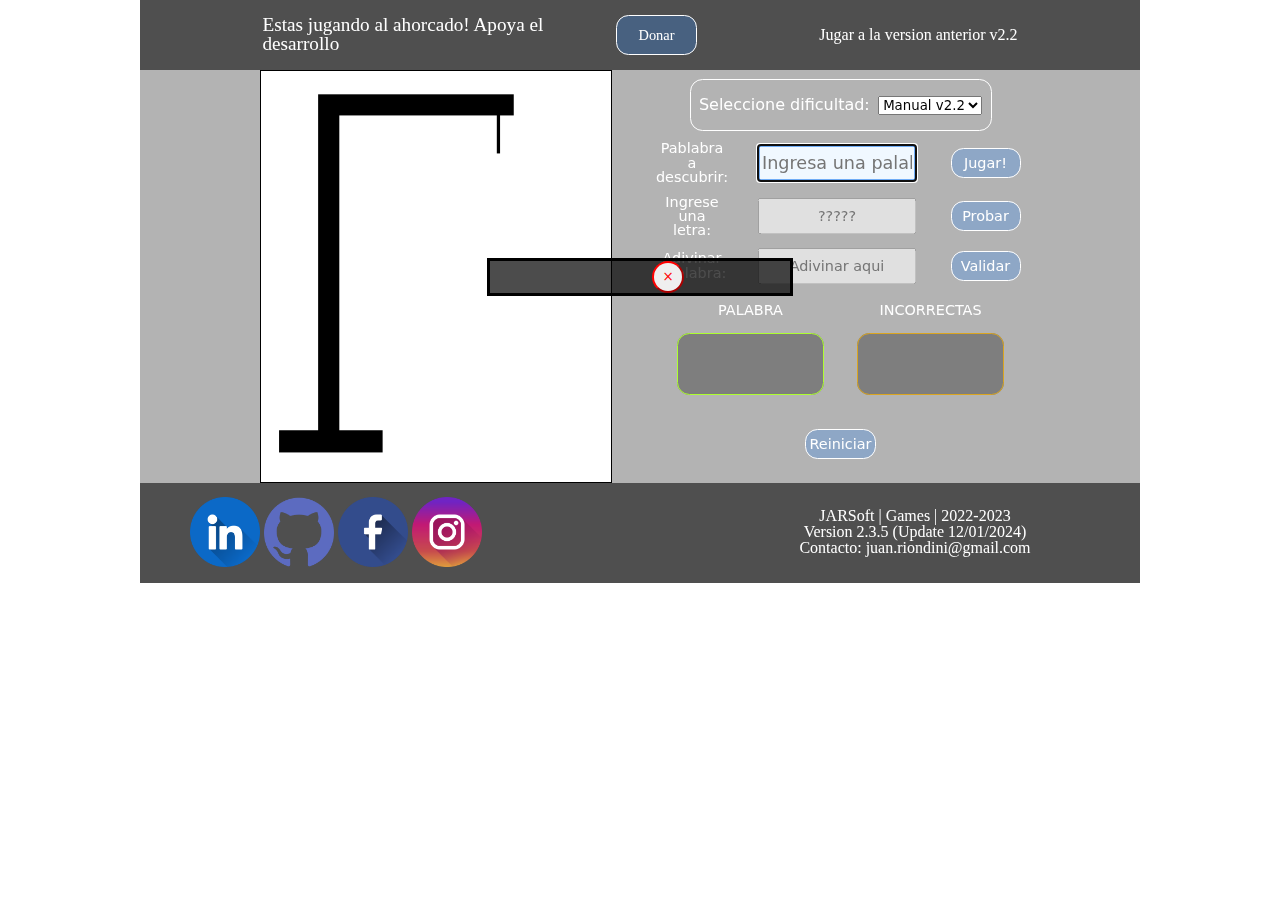
==== index.html @ 1d922b02 "-Ver changelog.txt" ====
<!DOCTYPE html>
<html lang="en">
<head>
    <meta charset="UTF-8">
    <meta http-equiv="X-UA-Compatible" content="IE=7">
    <meta http-equiv="X-UA-Compatible" content="ie=edge">
    <meta name="description" content="El juego del ahorcado. JARSoft v2.3.5">
    <meta name="keywords" content="el ahorcado, juego del ahorcado">
    <meta name="viewport" content="width=device-width, initial-scale=1.0">
    <!--Motor del juego-->
    <script src="https://code.jquery.com/jquery-3.3.1.slim.min.js"></script>
    <script src="https://cdnjs.cloudflare.com/ajax/libs/popper.js/1.14.7/umd/popper.min.js"></script>
    <script src="https://stackpath.bootstrapcdn.com/bootstrap/4.3.1/js/bootstrap.min.js"></script>
    <script src="./docs/scripts/kernel.js"></script>
    <script src="./docs/scripts/selector.js"></script>
    <!--Interfaz-->
    <link rel="stylesheet" href="./docs/styles/reset.css">
    <link rel="stylesheet" href="./docs/styles/UI2023.css">
    <title>JARSoft Games | El ahorcado</title>
</head>
<body class="bud">
    <div class="msg_container">
        <h4 class="msg">Estas jugando al ahorcado! Apoya el desarrollo<a href="https://link.mercadopago.com.ar/jarsoftproject" class="btn_style_a">Donar</a></h4>
        <a href="./index-old.html" class="advertise">Jugar a la version anterior v2.2</a>
    </div>
    <main id="principal">
        <div class="game_container">
            <div class="display_container">
                <img id="imagen_ahorcado" src="img/starter_image.png" class="estilo-imagen" alt="Imagen juego ahorcado">
            </div>
            <div class="pannel_container">
                <div class="selector">
                    <h4 class="selector_subtitle">Seleccione dificultad:</h4>
                    <select name="selector_dificultad" id="selectDificultad" onchange="pruebaPiloto()" required>
                        <option value="oldgame" id="option_infate" selected>Manual v2.2</option>
                        <option value="facil" id="option_facil">Facil</option>
                        <option value="dificil" id="option_dificil">Dificil</option>
                        <option value="unlu" id="option_unlu">UNLU (Beta)</option>
                    </select>
                </div>
                <div class="common_container">
                    <h3 class="subtitle">Pablabra a descubrir:</h3>
                    <input id="hiddenword" type="text" class="inputbox" placeholder="Ingresa una palabra para que el oponente descubra" aria-describedby="label_hiddenword">
                    <button id="boton_iniciar" class="btn_style_a">Jugar!</button>
                </div>

                <div class="common_container">
                    <h3 class="subtitle">Ingrese una letra:</h3>
                    <input id="probar_letra" type="text" class="inputbox" placeholder="?????"
                    aria-describedby="label_probar_letra" maxlength="1" minlength="1" disabled>
                    <button id="boton_probar" class="btn_style_a" disabled>Probar</button>
                </div>
                            
                <div class="common_container">
                    <h3 class="subtitle">Adivinar pablabra:</h3>
                    <input id="adivinar" type="text" class="inputbox" placeholder="Adivinar aqui"
                    aria-describedby="label_adivinar" disabled>
                    <button id="boton_adivinar" class="btn_style_a" disabled>Validar</button>
                </div>

                <div class="alternative_container">
                    <div class="limbo">
                    <h3 class="subtitle">PALABRA</h3>
                        <div id="palabra" class="validword_container">
                        </div>
                    </div>
                    <div class="limbo">
                    <h3 class="subtitle">INCORRECTAS</h3>
                        <div id="fails" class="fails_container">
                        </div>
                    </div>
                </div>
                <div class="reset_container">
                    <button id="boton_finalizar" class="btn_style_a">Reiniciar</button>
                </div>
            </div>
        </div>
        <div class="modal_fade" id="mensaje" tabindex="-1" role="dialog" aria-labelledby="exampleModalLabel"
            aria-hidden="true" hidden>
            <div class="modal-dialog" role="document">
                <div class="modal-content">
                    <div class="modal-header">
                        <h5 class="modal-title" id="etiqueta_mensaje"></h5>
                        <button type="button" class="close" data-dismiss="modal" aria-label="Close">
                            <span aria-hidden="true">&times;</span>
                        </button>
                    </div>
                    <div id="cuerpo_mensaje" class="modal-body">
                    </div>
                </div>
            </div>
        </div>
    </main>
    <footer class="developer">
        <section class="limits_container">
            <div class="developer_container">
                <a href="https://www.linkedin.com/in/juan-agustin-riondini-2226a6195/"><img class="one" src="./docs/images/icons/linkedin.png"></a>
                <a href="https://github.com/agustinriondini"><img  class="one" src="./docs/images/icons/github.png"></a>
                <a href="https://www.facebook.com/agustin.riondini.94/"><img class="one" src="./docs/images/icons/facebook.png"></a>
                <a href="https://www.instagram.com/agustinriondini/"><img  class="one" src="./docs/images/icons/instagram.png"></a>
            </div>
            <div class="developer_rights">
                <p class="dev">JARSoft | Games | 2022-2023</p>
                <p class="dev">Version 2.3.5 (Update 12/01/2024)</p>
                <p class="dev">Contacto: juan.riondini@gmail.com</p>
            </div>
        </section>
    </footer>
</body>
</html>
---- docs/styles/UI2023.css ----
*{
    font-family: system-ui, -apple-system, BlinkMacSystemFont, 'Segoe UI', Roboto, Oxygen, Ubuntu, Cantarell, 'Open Sans', 'Helvetica Neue', sans-serif;
}
html{
    display: flex;
    flex-direction: column;
    justify-content: center;
    align-items: center;
}
.bud{
    background-image: url(../images/mainbg.svg);
    backdrop-filter: blur(7px);
    background-repeat: no-repeat;
    background-size: cover;
    width: 100vw;
    min-width: 300px;
    max-width: 1000px;
    height: auto;
}
/*Centro de notificaciones y mensajes*/
.msg_container{
    width: 100%;
    min-width: 300px;
    max-width: 1000px;
    height: auto;
    min-height: 70px;
    display: flex;
    align-items: center;
    margin: auto;
    justify-content: space-evenly;
    flex-wrap: wrap;
    background-color: rgba(4, 4, 4, 0.700);
}
.msg{
    color: white;
    font-size: 1.2rem;
    display: inline-flex;
    justify-content: space-evenly;
}
.msg>a{
    text-decoration: none;
    display: flex;
    justify-content: center;
    align-items: center;
}
.advertise{
    text-decoration: none;
    color: white;
}
.advertise:hover{
    color: yellowgreen;
    transition:ease-in-out 1s;
}
/*----------------------------------*/
/*Graficos*/

#principal{
    width: 100%;
    min-width: 300px;
    max-width: 1000px;
    height: auto;
    min-height: 300px;
    max-height: 1000px;
    display: flex;
    align-items: center;
    justify-content: center;
    margin: auto;
    background-color: rgba(4, 4, 4, 0.300);
}
.game_container{
    width: 80%;
    min-width: 300px;
    max-width: 800px;
    height: auto;
    min-height: 300px;
    max-height: 800px;
    display: flex;
    align-items: center;
    flex-wrap: wrap;
    justify-content: center;
    margin: auto;
    gap: 10px;
}
.display_container{
    width: 50%;
    min-width: 300px;
    max-width: 350px;
    height: auto;
    min-height: fit-content;
    display: flex;
    justify-content: center;
    align-items: center;
    margin: auto;
    border: solid 0.1rem black;
}
.estilo-imagen{
    width: 100%;
    cursor: progress;
}
/*----------------------------------*/

/*Interfaz de usuario*/
.selector{
    width: 45%;
    min-width: 300px;
    max-width: 400px;
    display: flex;
    align-items: center;
    justify-content: space-evenly;
    margin: auto;
    border: solid 0.1rem white;
    border-radius: 12.5px;
    height: auto;
    min-height: 50px;
}
.selector_subtitle{
    color: white;
}
.pannel_container{
    width: 45%;
    min-width: 300px;
    max-width: 400px;
    height: auto;
    min-height: 300px;
    max-height: 700px;
    display: flex;
    flex-direction: column;
    align-items: center;
    justify-content: space-between;
    margin: auto;
    gap: 10px;
}
.common_container{
    width: 100%;
    min-width: 300px;
    max-width: 400px;
    height: auto;
    min-height: 30px;
    max-height: 100px;
    display: inline-flex;
    align-items: center;
    justify-content: space-between;
}
.subtitle{
    font-size: 0.9rem;
    text-align: center;
    color: white;
    font-weight: lighter;
    max-width: 63px;
    display: flex;
    align-items: center;
    justify-content: center;
}
.inputbox{
    min-width: 150px;
    max-width: 150px;
    height: auto;
    min-height: 30px;
    max-height: 100px;
    font-size: 0.9rem;
    text-align: center;
}
.inputbox:focus{
    border: solid 0.2rem rgba(56, 140, 242, 0.700);
    background-color: aliceblue;
    color: black;
    font-size: 1.1rem;
}
.alternative_container{
    width: 100%;
    min-width: 300px;
    max-width: 500px;
    height: auto;
    min-height: 110px;
    max-height: 220px;
    display: flex;
    justify-content: space-evenly;
}

.limbo{
    width: 45%;
    min-width: 135px;
    max-width: 275px;
    height: 50%;
    min-height: 50px;
    max-height: 110px;
    display: flex;
    flex-direction: column;
    align-items: center;
    margin: auto;
    gap: 15px;
    justify-content: center
}
.validword_container{
    width: 45%;
    min-width: 135px;
    max-width: 275px;
    height: 50%;
    min-height: 50px;
    max-height: 110px;
    text-align: center;
    text-transform: uppercase;
    color: greenyellow;
    font-size: 1.3rem;
    font-weight: bolder;
    border: solid 0.1rem greenyellow;
    border-radius: 12.5px;
    padding: 5px;
    backdrop-filter: blur(5px);
}

.fails_container{
    width: 45%;
    min-width: 135px;
    max-width: 275px;
    height: 50%;
    min-height: 50px;
    max-height: 110px;
    scroll-behavior: smooth;
    text-align: center;
    text-transform: uppercase;
    color:  goldenrod;
    font-size: 1.3rem;
    font-weight: bolder;
    border: solid 0.1rem goldenrod;
    border-radius: 12.5px;
    padding: 5px;
    backdrop-filter: blur(5px);
}
.reset_container{
    width: 100%;
    min-width: 300px;
    max-width: 500px;
    height: auto;
    min-height: 60px;
    max-height: 110px;
    display: flex;
    justify-content: center;
    align-items: center;
}
.btn_style_a{
    width: auto;
    min-width: 70px;
    max-width: 140px;
    height: auto;
    min-height: 30px;
    max-height: 60px;
    cursor: pointer;
    padding: 1%;
    background-color: rgba(56, 140, 242, 0.300);
    color: white;
    font-size: 0.9rem;
    border: solid 0.1rem white;
    border-radius: 12.5px;
    transition: background-color 0.3s ease, box-shadow 0.3s ease;

}
.btn_style_a:hover{
    background-color: rgba(56, 140, 242);
    box-shadow: 0 0 10px rgba(56, 140, 242, 0.8);
}
.modal-alert{
    font-size: 0.9rem;
    color: white;
    font-weight: lighter;
}
.changelog{
    color: white;
    font-weight: bolder;
}
/*----------------------------------*/
/*Developer*/
.developer{
    width: 100%;
    min-width: 300px;
    max-width: 1000px;
    height: auto;
    min-height: 70px;
    display: flex;
    align-items: center;
    justify-content: center;
    margin: auto;
    justify-content: space-evenly;
    flex-wrap: wrap;
    background-color: rgba(4, 4, 4, 0.700);
}
.limits_container{
    width: 100%;
    min-width: 300px;
    max-width: 1000px;
    height: auto;
    min-height: 100px;
    display: flex;
    align-items: center;
    flex-wrap: wrap;
    justify-content: space-evenly;
    margin: auto;
}
.developer_container{
    width: 50%;
    min-width: 300px;
    max-width: 450px;
    height: auto;
    min-height: 50px;
    display: flexbox;
    align-items: center;
    justify-content: space-evenly;
    margin: auto;
}
.developer_container>a>img{
    width: 100%;
    min-width: 50px;
    max-width: 70px;
    aspect-ratio: 2/2;
}

.developer_rights{
    width: 50%;
    min-width: 300px;
    max-width: 450px;
    height: auto;
    display: flexbox;
    flex-direction: column;
    justify-content: center;
    min-height: 50px;
    gap: 5px;
}
.dev{
    text-align: center;
    color: white;
    font-weight: lighter;
}
/*Mensajes de erro!*/
.modal-header{
    width: 100%;
    min-width: 200px;
    max-width: 300px;
    height: auto;
    min-height: fit-content;
    display: flex;
    justify-content: space-evenly;
    align-items: center;
    border: none;
    text-align: center;
}
.modal_fade{
    width: 50%;
    min-width: 200px;
    max-width: 300px;
    height: auto;
    display: flex;
    justify-content: center;
    margin: auto;
    align-items: center;
    position: fixed;
    border: solid 0.2rem black;
    background-color: rgba(0, 0, 0, 0.700);
}
.modal-dialog .modal-content{
    display: flex;
    flex-direction: column;
    align-items: center;
    justify-content: space-around;
}
.modal-title{
    color: white;
    font-weight: bolder;
    font-size: 0.8rem;
    text-align: center;
}
.close{
    width: 2rem;
    aspect-ratio: 1/1;
    min-width: 1rem;
    max-width: 4rem;
    cursor: pointer;
    color: red;
    border-color: red;
    border-radius: 50%
}
.close:hover{
    background-color: black;
    color: white;
    border-color: black;
    transition: ease-in-out 0.2s;
    font-weight: bolder;
}
.modal-body{
    width: 100%;
    min-width: 200px;
    max-width: 300px;
    height: auto;
    display: flex;
    justify-content: center;
    margin: auto;
    align-items: center;
    color: red;
    font-weight: bolder;

}
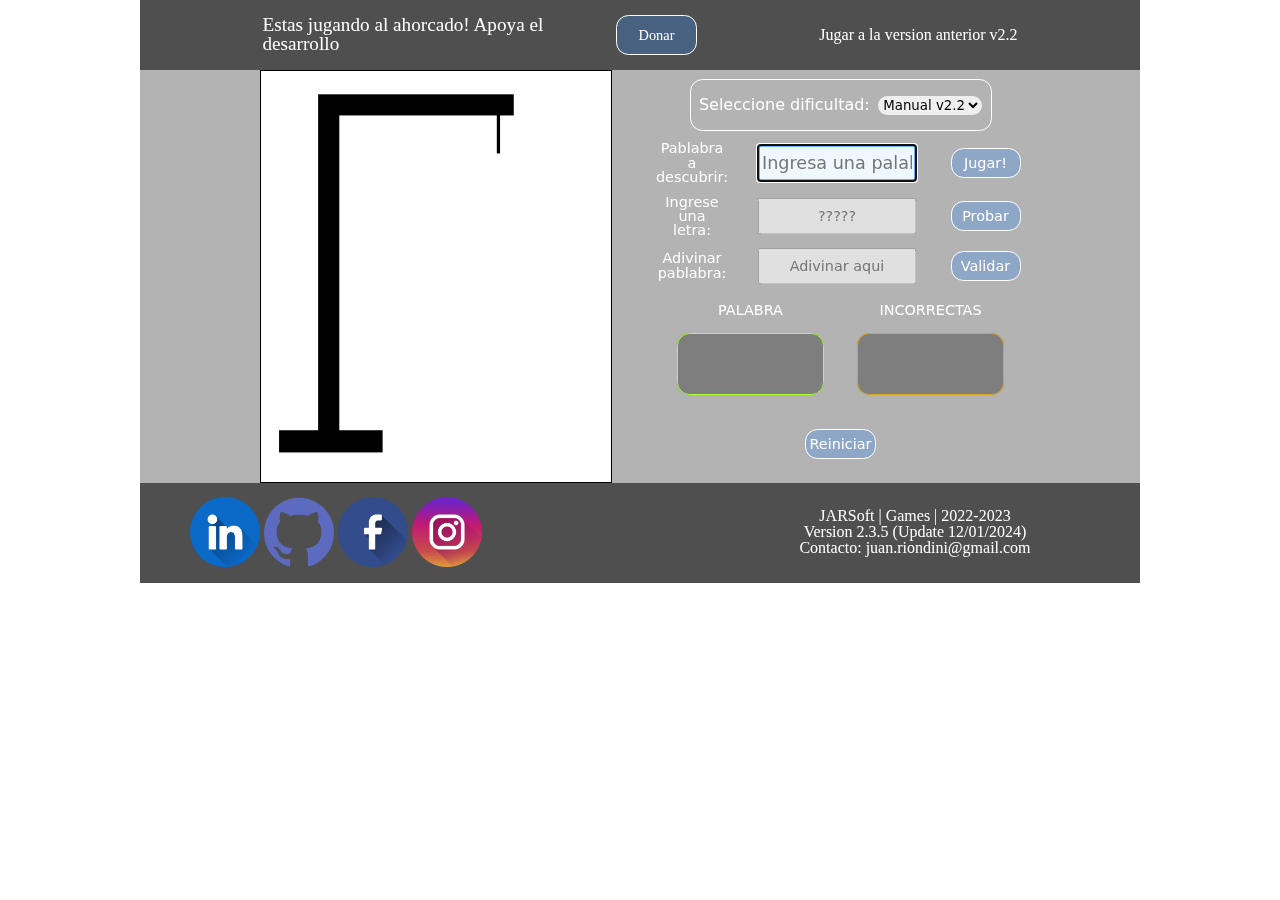
==== commit daf618a9: "-Ver changelog.txt -Bug fixed" ====
--- a/index.html
+++ b/index.html
@@ -1,5 +1,5 @@
 <!DOCTYPE html>
-<html lang="en">
+<html lang="es-AR">
 <head>
     <meta charset="UTF-8">
     <meta http-equiv="X-UA-Compatible" content="IE=7">
--- a/docs/styles/UI2023.css
+++ b/docs/styles/UI2023.css
@@ -113,6 +113,13 @@
     height: auto;
     min-height: 50px;
 }
+#selectDificultad{
+    color: black;
+    border: solid 0.1rem transparent;
+    border-radius: 12.5px;
+    text-align: center;
+    cursor: pointer;
+}
 .selector_subtitle{
     color: white;
 }
@@ -348,7 +355,7 @@
     min-width: 200px;
     max-width: 300px;
     height: auto;
-    display: flex;
+    display: none;
     justify-content: center;
     margin: auto;
     align-items: center;
@@ -376,12 +383,12 @@
     cursor: pointer;
     color: red;
     border-color: red;
-    border-radius: 50%
+    border-radius: 50%;
 }
 .close:hover{
     background-color: black;
     color: white;
-    border-color: black;
+    border-color: white;
     transition: ease-in-out 0.2s;
     font-weight: bolder;
 }
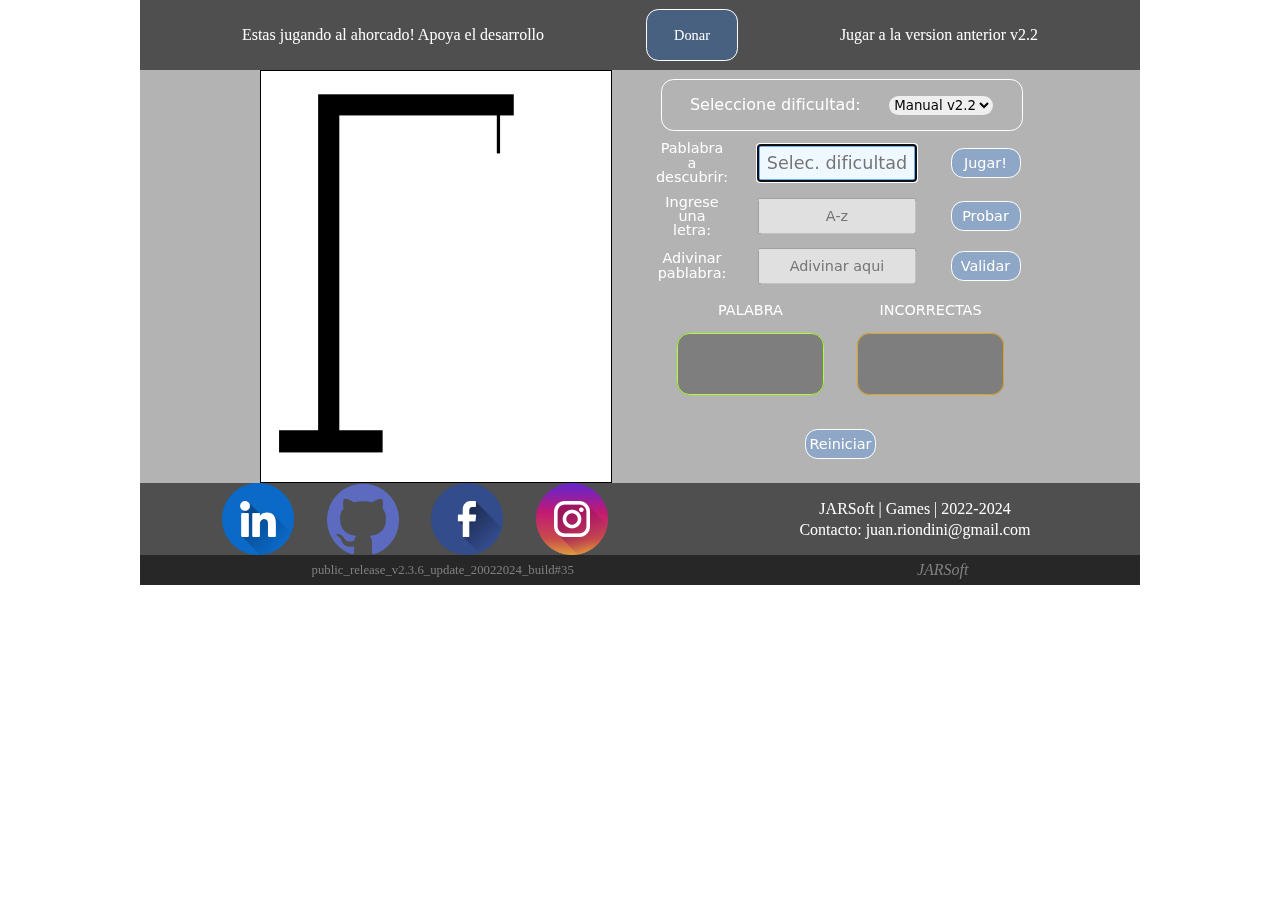
==== commit 16f8857f: "Update_v2.3.6" ====
--- a/index.html
+++ b/index.html
@@ -13,6 +13,8 @@
     <script src="https://stackpath.bootstrapcdn.com/bootstrap/4.3.1/js/bootstrap.min.js"></script>
     <script src="./docs/scripts/kernel.js"></script>
     <script src="./docs/scripts/selector.js"></script>
+    <!--Version-->
+    <script src="./docs/scripts/version.js"></script>
     <!--Interfaz-->
     <link rel="stylesheet" href="./docs/styles/reset.css">
     <link rel="stylesheet" href="./docs/styles/UI2023.css">
@@ -20,7 +22,8 @@
 </head>
 <body class="bud">
     <div class="msg_container">
-        <h4 class="msg">Estas jugando al ahorcado! Apoya el desarrollo<a href="https://link.mercadopago.com.ar/jarsoftproject" class="btn_style_a">Donar</a></h4>
+        <h4 class="msg">Estas jugando al ahorcado! Apoya el desarrollo</h4>
+        <a href="https://link.mercadopago.com.ar/jarsoftproject" class="btn_style_a">Donar</a>
         <a href="./index-old.html" class="advertise">Jugar a la version anterior v2.2</a>
     </div>
     <main id="principal">
@@ -35,18 +38,18 @@
                         <option value="oldgame" id="option_infate" selected>Manual v2.2</option>
                         <option value="facil" id="option_facil">Facil</option>
                         <option value="dificil" id="option_dificil">Dificil</option>
-                        <option value="unlu" id="option_unlu">UNLU (Beta)</option>
+                        <option value="unlu" id="option_unlu" hidden>UNLU (Beta)</option> <!--desactivado en la build#35-->
                     </select>
                 </div>
                 <div class="common_container">
                     <h3 class="subtitle">Pablabra a descubrir:</h3>
-                    <input id="hiddenword" type="text" class="inputbox" placeholder="Ingresa una palabra para que el oponente descubra" aria-describedby="label_hiddenword">
+                    <input id="hiddenword" type="text" class="inputbox" placeholder="Selec. dificultad" aria-describedby="label_hiddenword">
                     <button id="boton_iniciar" class="btn_style_a">Jugar!</button>
                 </div>
 
                 <div class="common_container">
                     <h3 class="subtitle">Ingrese una letra:</h3>
-                    <input id="probar_letra" type="text" class="inputbox" placeholder="?????"
+                    <input id="probar_letra" type="text" class="inputbox" placeholder="A-z"
                     aria-describedby="label_probar_letra" maxlength="1" minlength="1" disabled>
                     <button id="boton_probar" class="btn_style_a" disabled>Probar</button>
                 </div>
@@ -100,9 +103,12 @@
                 <a href="https://www.instagram.com/agustinriondini/"><img  class="one" src="./docs/images/icons/instagram.png"></a>
             </div>
             <div class="developer_rights">
-                <p class="dev">JARSoft | Games | 2022-2023</p>
-                <p class="dev">Version 2.3.5 (Update 12/01/2024)</p>
+                <p class="dev">JARSoft | Games | 2022-2024</p>
                 <p class="dev">Contacto: juan.riondini@gmail.com</p>
+            </div>
+            <div class="version">
+                <span class="compilacion" id="updateVer">Corroborando version. Espere...</span>
+                <h6 class="jarsoft">JARSoft</h6>
             </div>
         </section>
     </footer>
--- a/docs/styles/UI2023.css
+++ b/docs/styles/UI2023.css
@@ -6,6 +6,7 @@
     flex-direction: column;
     justify-content: center;
     align-items: center;
+    margin: auto;
 }
 .bud{
     background-image: url(../images/mainbg.svg);
@@ -16,6 +17,7 @@
     min-width: 300px;
     max-width: 1000px;
     height: auto;
+    margin: auto;
 }
 /*Centro de notificaciones y mensajes*/
 .msg_container{
@@ -33,11 +35,9 @@
 }
 .msg{
     color: white;
-    font-size: 1.2rem;
-    display: inline-flex;
-    justify-content: space-evenly;
-}
-.msg>a{
+    font-size: 1rem;
+}
+.msg_container>a{
     text-decoration: none;
     display: flex;
     justify-content: center;
@@ -48,7 +48,7 @@
     color: white;
 }
 .advertise:hover{
-    color: yellowgreen;
+    color: goldenrod;
     transition:ease-in-out 1s;
 }
 /*----------------------------------*/
@@ -101,7 +101,7 @@
 
 /*Interfaz de usuario*/
 .selector{
-    width: 45%;
+    width: 100%;
     min-width: 300px;
     max-width: 400px;
     display: flex;
@@ -304,32 +304,40 @@
     margin: auto;
 }
 .developer_container{
-    width: 50%;
+    width: 45%;
     min-width: 300px;
     max-width: 450px;
     height: auto;
     min-height: 50px;
-    display: flexbox;
+    max-height: 80px;
+    display: flex;
     align-items: center;
     justify-content: space-evenly;
     margin: auto;
 }
 .developer_container>a>img{
     width: 100%;
-    min-width: 50px;
-    max-width: 70px;
-    aspect-ratio: 2/2;
-}
-
+    min-width: 48px;
+    max-width: 72px;
+    aspect-ratio: 1/1;
+    display: flex;
+    justify-content: center;
+    align-items: center;
+}
+.developer_container>a>img:hover{
+    filter: opacity(70%);
+}
 .developer_rights{
-    width: 50%;
+    width: 45%;
     min-width: 300px;
     max-width: 450px;
     height: auto;
-    display: flexbox;
+    min-height: 50px;
+    max-height: 80px;
+    display: flex;
     flex-direction: column;
     justify-content: center;
-    min-height: 50px;
+    align-items: center;
     gap: 5px;
 }
 .dev{
@@ -337,7 +345,7 @@
     color: white;
     font-weight: lighter;
 }
-/*Mensajes de erro!*/
+/*Mensajes de error! (popup)*/
 .modal-header{
     width: 100%;
     min-width: 200px;
@@ -404,4 +412,32 @@
     color: red;
     font-weight: bolder;
 
+}
+/*version compilacion*/
+.version{
+    width: 100%;
+    min-width: 300px;
+    max-width: 1000px;
+    height: auto;
+    min-height: 30px;
+    display: flex;
+    justify-content: space-evenly;
+    align-items: center;
+    margin: auto;
+    flex-wrap: wrap;
+    background-color: rgba(0, 0, 0, 0.5);
+}
+.compilacion{
+    display: flex;
+    margin: auto;
+    height: 100%;
+    font-size: 0.8rem;
+    color: grey;
+}
+.jarsoft{
+    display: flex;
+    margin: auto;
+    font-size: 1rem;
+    color: grey;
+    font-style: italic;
 }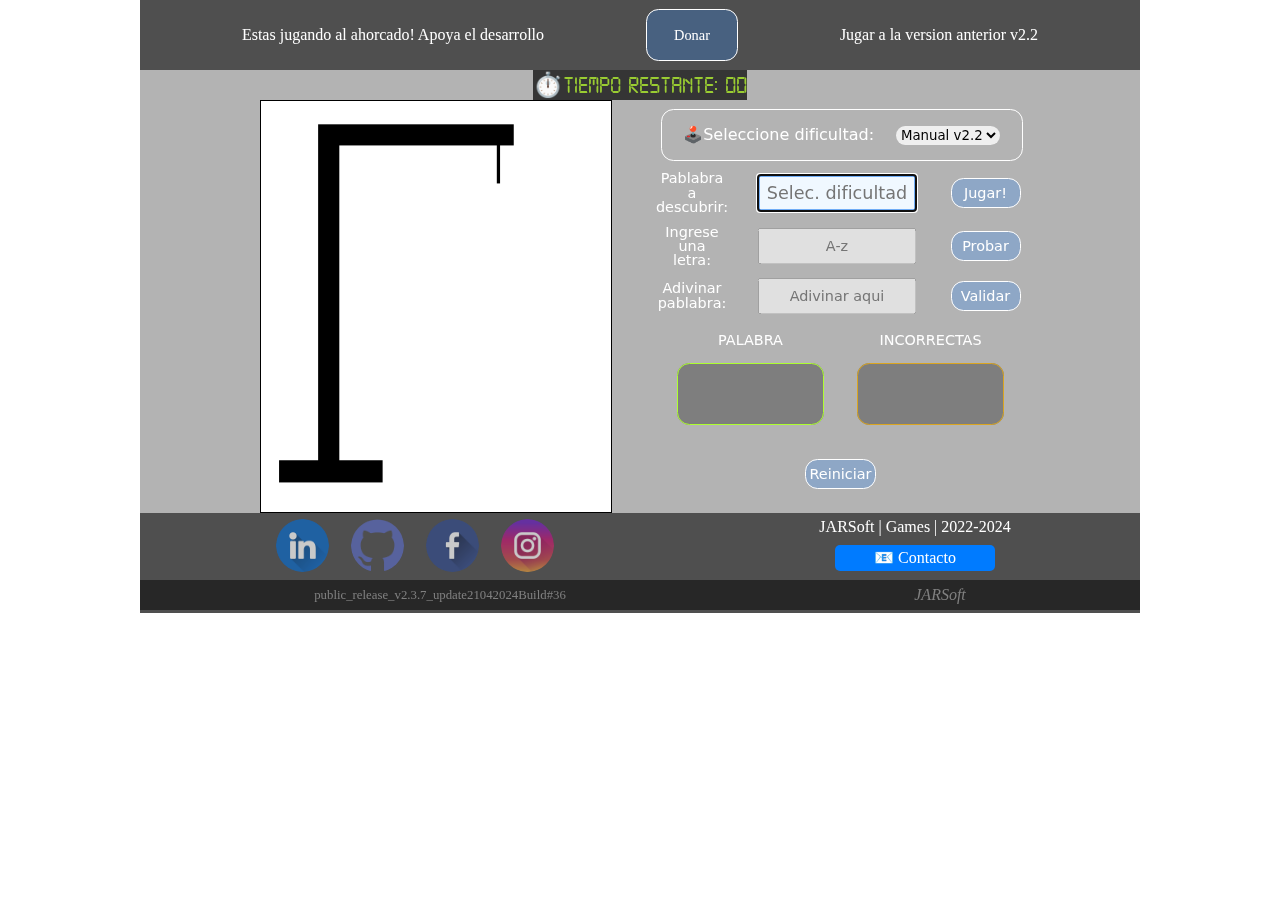
==== commit fb499286: "update21042024" ====
--- a/index.html
+++ b/index.html
@@ -7,6 +7,7 @@
     <meta name="description" content="El juego del ahorcado. JARSoft v2.3.5">
     <meta name="keywords" content="el ahorcado, juego del ahorcado">
     <meta name="viewport" content="width=device-width, initial-scale=1.0">
+    <link rel="shortcut icon" href="./docs/images/icons/joystick.png" type="image/x-icon">
     <!--Motor del juego-->
     <script src="https://code.jquery.com/jquery-3.3.1.slim.min.js"></script>
     <script src="https://cdnjs.cloudflare.com/ajax/libs/popper.js/1.14.7/umd/popper.min.js"></script>
@@ -27,18 +28,21 @@
         <a href="./index-old.html" class="advertise">Jugar a la version anterior v2.2</a>
     </div>
     <main id="principal">
+        <div class="temporizadorContainer">
+            <div id="temporizador">⏱️Tiempo restante: 00</div>
+        </div>
         <div class="game_container">
             <div class="display_container">
                 <img id="imagen_ahorcado" src="img/starter_image.png" class="estilo-imagen" alt="Imagen juego ahorcado">
             </div>
             <div class="pannel_container">
                 <div class="selector">
-                    <h4 class="selector_subtitle">Seleccione dificultad:</h4>
+                    <h4 class="selector_subtitle">🕹️Seleccione dificultad:</h4>
                     <select name="selector_dificultad" id="selectDificultad" onchange="pruebaPiloto()" required>
                         <option value="oldgame" id="option_infate" selected>Manual v2.2</option>
                         <option value="facil" id="option_facil">Facil</option>
-                        <option value="dificil" id="option_dificil">Dificil</option>
-                        <option value="unlu" id="option_unlu" hidden>UNLU (Beta)</option> <!--desactivado en la build#35-->
+                        <option value="dificil" id="option_dificil">Moderado</option>
+                        <option value="ultimate" id="option_ultimate">Dificil</option>
                     </select>
                 </div>
                 <div class="common_container">
@@ -104,7 +108,7 @@
             </div>
             <div class="developer_rights">
                 <p class="dev">JARSoft | Games | 2022-2024</p>
-                <p class="dev">Contacto: juan.riondini@gmail.com</p>
+                <a class="btn" href="mailto:juan.riondini@gmail.com">📧 Contacto</a>
             </div>
             <div class="version">
                 <span class="compilacion" id="updateVer">Corroborando version. Espere...</span>
--- a/docs/styles/UI2023.css
+++ b/docs/styles/UI2023.css
@@ -1,5 +1,26 @@
 *{
     font-family: system-ui, -apple-system, BlinkMacSystemFont, 'Segoe UI', Roboto, Oxygen, Ubuntu, Cantarell, 'Open Sans', 'Helvetica Neue', sans-serif;
+}
+/*temporizador*/
+@font-face {
+    font-family: 'Digital-7';
+    src: url('../fuentes/digital-7.ttf') format('truetype');
+}
+
+#temporizador{
+    width: 25%;
+    min-width: fit-content;
+    height: 100%;
+    min-height: 30px;
+    max-height: 60px;
+    display: flex;
+    align-items: center;
+    justify-content: center;
+    margin: auto;
+    color: yellowgreen;
+    font-size: 1.5rem;
+    font-family: 'Digital-7', sans-serif;
+    background-color: rgba(0, 0, 0, 0.7);
 }
 html{
     display: flex;
@@ -62,8 +83,9 @@
     min-height: 300px;
     max-height: 1000px;
     display: flex;
-    align-items: center;
-    justify-content: center;
+    flex-direction: column;
+    justify-content: center;
+    align-items: center;
     margin: auto;
     background-color: rgba(4, 4, 4, 0.300);
 }
@@ -304,9 +326,9 @@
     margin: auto;
 }
 .developer_container{
-    width: 45%;
-    min-width: 300px;
-    max-width: 450px;
+    width: 30%;
+    min-width: 200px;
+    max-width: 300px;
     height: auto;
     min-height: 50px;
     max-height: 80px;
@@ -316,16 +338,22 @@
     margin: auto;
 }
 .developer_container>a>img{
-    width: 100%;
+    width: 70%;
     min-width: 48px;
     max-width: 72px;
     aspect-ratio: 1/1;
     display: flex;
-    justify-content: center;
-    align-items: center;
+    margin: auto;
+    justify-content: space-evenly;
+    align-items: center;
+    filter: opacity(70%);
+    border-radius: 50%;
+    border: solid 0.2rem transparent;
 }
 .developer_container>a>img:hover{
-    filter: opacity(70%);
+    filter: opacity(100%);
+    border-color: goldenrod;
+    transition: ease-in-out 0.3s;
 }
 .developer_rights{
     width: 45%;
@@ -440,4 +468,23 @@
     font-size: 1rem;
     color: grey;
     font-style: italic;
+}
+.btn {
+    min-width: 140px;
+    padding: 5px 10px;
+    background-color: #007bff;
+    color: #fff;
+    text-decoration: none;
+    border-radius: 5px;
+    display: inline-flex;
+    justify-content: center;
+    margin-top: 5px;
+}
+
+.btn:hover {
+    background-color: #01458e;
+}
+
+.btn:active {
+    cursor: progress;
 }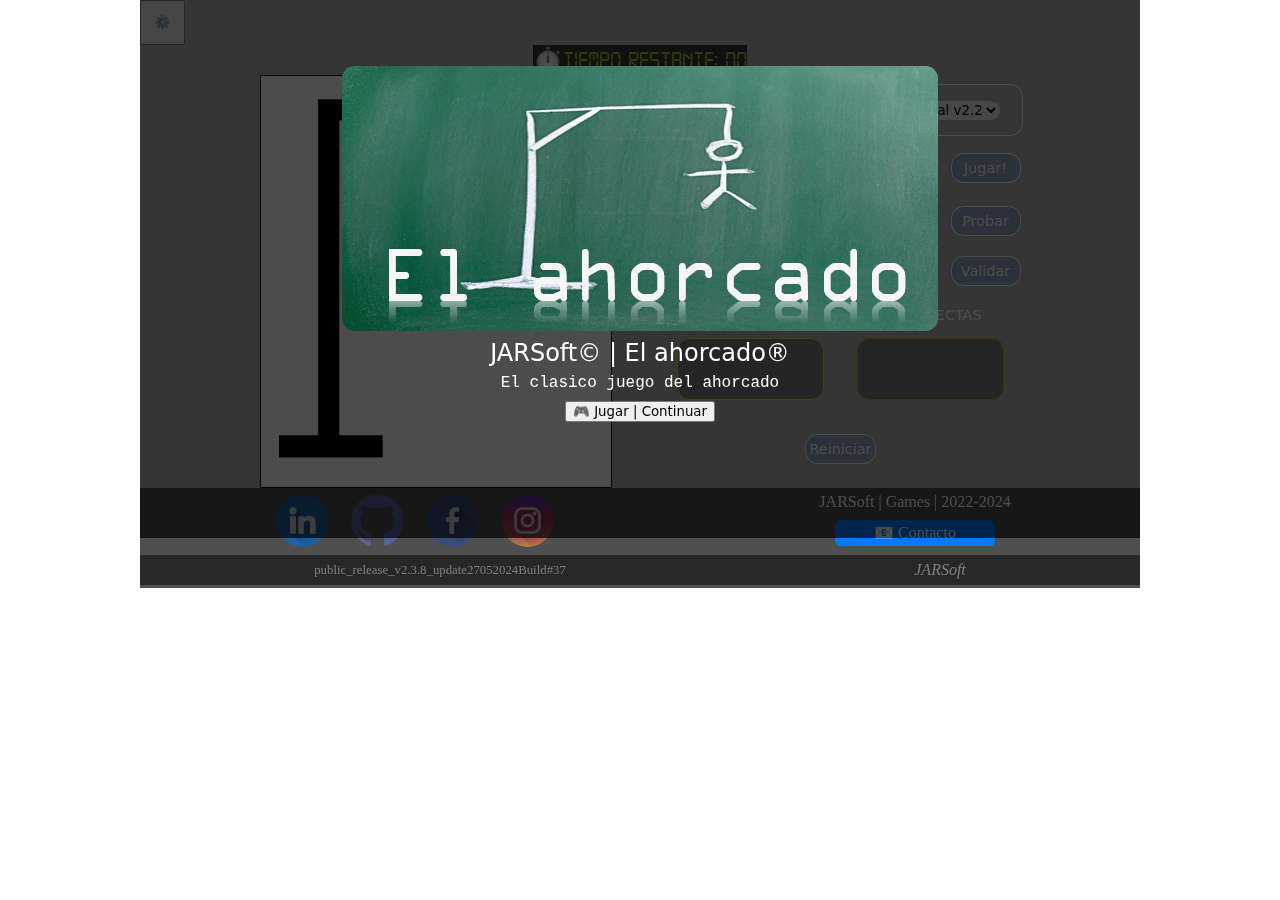
==== commit 6888ba89: "update-27052024" ====
--- a/index.html
+++ b/index.html
@@ -14,20 +14,53 @@
     <script src="https://stackpath.bootstrapcdn.com/bootstrap/4.3.1/js/bootstrap.min.js"></script>
     <script src="./docs/scripts/kernel.js"></script>
     <script src="./docs/scripts/selector.js"></script>
+    <script src="./docs/scripts/menu.js"></script>
     <!--Version-->
     <script src="./docs/scripts/version.js"></script>
     <!--Interfaz-->
     <link rel="stylesheet" href="./docs/styles/reset.css">
     <link rel="stylesheet" href="./docs/styles/UI2023.css">
+    <link rel="stylesheet" href="./docs/styles/mainscreen.css">
+    <link rel="stylesheet" href="/docs/styles/menu.css">
     <title>JARSoft Games | El ahorcado</title>
 </head>
 <body class="bud">
-    <div class="msg_container">
-        <h4 class="msg">Estas jugando al ahorcado! Apoya el desarrollo</h4>
-        <a href="https://link.mercadopago.com.ar/jarsoftproject" class="btn_style_a">Donar</a>
-        <a href="./index-old.html" class="advertise">Jugar a la version anterior v2.2</a>
-    </div>
     <main id="principal">
+        <div id="screen" style="display: flex;">
+            <div id="welcome">
+                <img src="./docs/images/mainlogoahorccado.png" alt="elahorcadoLogo" id="gameLogo">
+                <h1 id="gameTitle">JARSoft© | El ahorcado®</h1>
+                <h4 id="gameSubtitle">El clasico juego del ahorcado</h4>
+                <div id="welcomeButtons"><button id="activate" onclick="ocultarpresentacion()">🎮 Jugar | Continuar</button></div>
+            </div>
+        </div>
+        <div class="commandCenter">
+            <button id="toggleMenu" onclick="openMenu()">⚙️</button>
+        </div>
+        <div id="manto" style="display: none;"></div>
+        <div id="menuwrapper" class="wrapper" style="display: none;">
+            <div id="mainMenu" class="mainMenuStyle">
+                <div class="controlMenuBtns">
+                    <button class="controlBtn" onclick="closeMenu()">Cerrar Ⅹ</button>
+                </div>
+                <div id="mainMenuButtons" class="menuContentStyle">
+                    <button class="menuBtn" onclick="play()">🎮 Jugar</button>
+                    <button class="menuBtn" onclick="menutrucos()">🧰 Trucos</button>
+                    <button class="menuBtn" onclick="pushversion()">🦖 Old Ver.</button>
+                </div>
+            </div>
+        </div>
+        <div id="trucos" class="wrapper" style="display: none;">
+            <div class="controlMenuBtns">
+                <button class="controlBtn" onclick="back()">← Volver</button>
+            </div>
+            <div id="trucos" class="menuContentStyle">
+                <div class="trickContainer"><label for="temporizador" class="trickDetail">Remover temporizador ⌛</label><input type="checkbox" name="" id="tempo"></div>
+                <div class="trickContainer"><label for="errores" class="trickDetail">Extender intentos 🎯</label><input type="checkbox" name="" id="incrementarIntentos"></div>
+                <div class="trickContainer"><label for="revelacion" class="trickDetail">Revelar palabra 💫</label><input type="checkbox" name="" id="revelarpalabra"></div>
+                <div class="trickContainer"><label for="boost" class="trickDetail">Algoritmo selector mejorado 🤖</label><input type="checkbox" name="" id="gameBooster"></div>
+            </div>
+        </div>
         <div class="temporizadorContainer">
             <div id="temporizador">⏱️Tiempo restante: 00</div>
         </div>
--- a/docs/styles/mainscreen.css
+++ b/docs/styles/mainscreen.css
@@ -0,0 +1,40 @@
+#screen{
+    display: flex;
+    flex-direction: column;
+    width: 100%;
+    min-width: 300px;
+    max-width: 1000px;
+    height: 100%;
+    justify-content: center;
+    align-items: center;
+    margin: auto;
+    position: absolute;
+    z-index: 9;
+    background-color: rgba(0, 0, 0, 0.7);
+}
+#welcome{
+    display: flex;
+    flex-direction: column;
+    width: 90%;
+    max-width: 600px;
+    height: auto;
+    justify-content: space-evenly;
+    align-items: center;
+    margin: auto;
+    gap: 10px;
+}
+#gameLogo{
+    object-fit: contain;
+    border: solid o.2rem transparent;
+    border-radius: 12.5px;
+}
+#gameTitle{
+    font-size: 1.5rem;
+    color: #fff;
+
+}
+#gameSubtitle{
+    color: #fff;
+    font-size: 1rem;
+    font-family: 'Courier New', Courier, monospace;
+}--- a/docs/styles/menu.css
+++ b/docs/styles/menu.css
@@ -0,0 +1,117 @@
+.commandCenter{
+    width: 100vw;
+    height: 5vh;
+    display: flex;
+    justify-content: space-between;
+    align-items: center;
+    margin: auto;
+}
+#toggleMenu{
+    height: 100%;
+    opacity: 90%;
+    aspect-ratio: 1/1;
+    display: flex;
+    justify-content: center;
+    align-items: center;
+    rotate: 90deg;
+    cursor: pointer;
+}
+#toggleMenu:hover{
+    opacity: 100%;
+    background-color: rgba(0, 0, 0, 0.7);
+    transition: ease-in-out 0.3s;
+}
+#manto{
+    width: 100dvw;
+    min-width: 300px;
+    max-width: 10000px;
+    height: 100%;
+    min-height: 300px;
+    max-height: 10000px;
+    justify-content: center;
+    align-items: center;
+    background-color: rgba(0, 0, 0, 0.7);
+    z-index: 2;
+    position: absolute;
+}
+.wrapper{
+    display: flex;
+    flex-direction: column;
+    border: solid 0.1rem #fff;
+    border-radius: 12.5px;
+    margin: auto;
+    width: 80%;
+    aspect-ratio: 1/1.3;
+    min-width: 250px;
+    max-width: 300px;
+    position: absolute;
+    z-index: 3;
+    justify-content: space-around;
+    align-items: center;
+}
+.controlMenuBtns{
+    width: 90%;
+    height: 10%;
+    display: flex;
+    margin: auto;
+    justify-content: space-evenly;
+    align-items: center;
+}
+.mainMenuStyle{
+    width: 90%;
+    height: 90%;
+
+}
+.controlBtn{
+    cursor: pointer;
+    height: 90%;
+    width: 45%;
+    max-width: 100px;
+    border: none;
+    background-color: rgba(255, 255, 255, 0.7);
+}
+.controlBtn:hover, .menuBtn:hover{
+    background-color: rgba(255, 255, 255, 1);
+    transition: ease-in-out 0.3s;
+}
+.menuContentStyle{
+    width: 90%;
+    height: 80%;
+    overflow: hidden;
+    display: flex;
+    flex-direction: column;
+    justify-content: space-evenly;
+    align-items: center;
+    margin: auto;
+}
+
+.menuBtn{
+    cursor: pointer;
+    border: none;
+    height: 20%;
+    min-height: 20px;
+    max-height: 75px;
+    aspect-ratio: 3/1;
+    font-size: 1rem;
+    background-color: rgba(255, 255, 255, 0.7);
+}
+.trickContainer{
+    width: 90%;
+    height: 20%;
+    border: solid 0.1rem #fff;
+    border-radius: 12.5px;
+    background-color: rgba(255, 255, 255, 0.3);
+    display: flex;
+    justify-content: space-between;
+    align-items: center;
+    margin: auto;
+}
+.trickDetail{
+    color: #fff;
+    font-size: 0.9rem;
+    text-indent: 5px;
+    font-weight: bold;
+}
+#menuwrapper{
+    display: none;
+}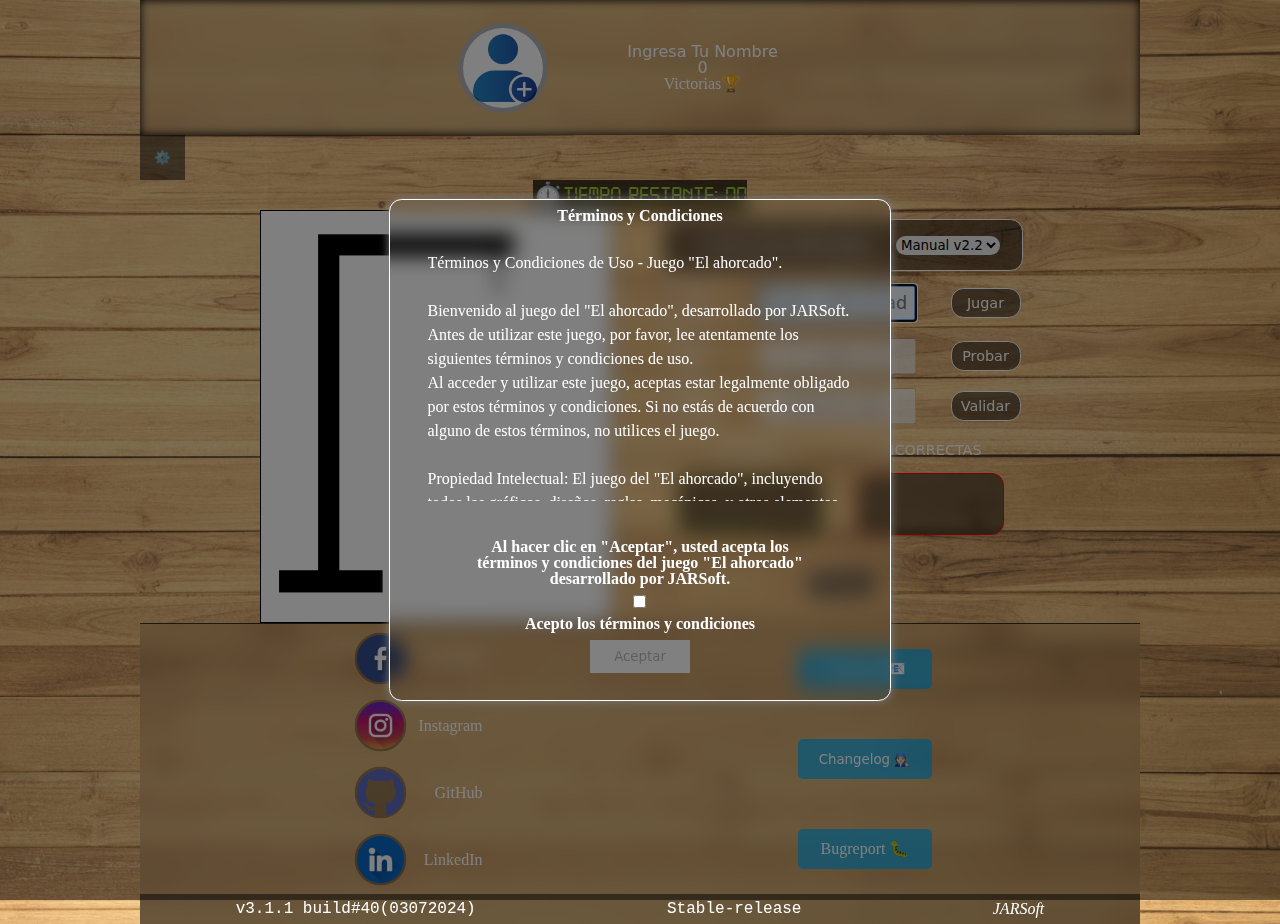
==== commit 6b430ff6: "Update03072024" ====
--- a/index.html
+++ b/index.html
@@ -7,66 +7,202 @@
     <meta name="description" content="El juego del ahorcado. JARSoft v2.3.5">
     <meta name="keywords" content="el ahorcado, juego del ahorcado">
     <meta name="viewport" content="width=device-width, initial-scale=1.0">
-    <link rel="shortcut icon" href="./docs/images/icons/joystick.png" type="image/x-icon">
+    <link rel="shortcut icon" href="./Resources/Images/icons/joystick.png" type="image/x-icon">
     <!--Motor del juego-->
     <script src="https://code.jquery.com/jquery-3.3.1.slim.min.js"></script>
+    <script src="https://code.jquery.com/jquery-3.6.0.min.js"></script>
     <script src="https://cdnjs.cloudflare.com/ajax/libs/popper.js/1.14.7/umd/popper.min.js"></script>
     <script src="https://stackpath.bootstrapcdn.com/bootstrap/4.3.1/js/bootstrap.min.js"></script>
-    <script src="./docs/scripts/kernel.js"></script>
-    <script src="./docs/scripts/selector.js"></script>
-    <script src="./docs/scripts/menu.js"></script>
-    <!--Version-->
-    <script src="./docs/scripts/version.js"></script>
-    <!--Interfaz-->
-    <link rel="stylesheet" href="./docs/styles/reset.css">
-    <link rel="stylesheet" href="./docs/styles/UI2023.css">
-    <link rel="stylesheet" href="./docs/styles/mainscreen.css">
-    <link rel="stylesheet" href="/docs/styles/menu.css">
+    <script src="./Resources/Game/menu.js"></script>
+    <script src="./Resources/Game/tyc.js"></script>
+    <script src="./Resources/Game/kernel.js"></script>
+    <script src="./Resources/Game/ajustes.js"></script>
+    <script src="./Resources/Game/version.js"></script>
+    <script src="./Resources/Game/estadisticas.js"></script>
+    <script src="./Resources/Game/selector.js"></script>
+    <script src="/Resources/Game/dataManagement.js"></script>
+
+    <link rel="stylesheet" href="./Resources/UI/reset.css">
+    <link rel="stylesheet" href="./Resources/UI/menuToggle.css">
+    <link rel="stylesheet" href="./Resources/UI/menuContainer.css">
+    <link rel="stylesheet" href="./Resources/UI/cambiarAvatar.css">
+    <link rel="stylesheet" href="./Resources/UI/cambiarMesa.css">
+    <link rel="stylesheet" href="./Resources/UI/tyc.css">
+    <link rel="stylesheet" href="./Resources/UI/gameCenter.css">
+    <link rel="stylesheet" href="./Resources/UI/jugadores.css">
+    <link rel="stylesheet" href="./Resources/UI/main.css">
+    <link rel="stylesheet" href="./Resources/UI/estadisticas.css">
+    <link rel="stylesheet" href="./Resources/UI/help.css">
+    <link rel="stylesheet" href="./Resources/UI/versionContent.css">
+    <link rel="stylesheet" href="./Resources/UI/footer.css">
+    <link rel="stylesheet" href="./Resources/UI/modal.css">
+    <link rel="stylesheet" href="./Resources/UI/UI2023.css">
+
     <title>JARSoft Games | El ahorcado</title>
 </head>
-<body class="bud">
-    <main id="principal">
-        <div id="screen" style="display: flex;">
-            <div id="welcome">
-                <img src="./docs/images/mainlogoahorccado.png" alt="elahorcadoLogo" id="gameLogo">
-                <h1 id="gameTitle">JARSoft© | El ahorcado®</h1>
-                <h4 id="gameSubtitle">El clasico juego del ahorcado</h4>
-                <div id="welcomeButtons"><button id="activate" onclick="ocultarpresentacion()">🎮 Jugar | Continuar</button></div>
-            </div>
-        </div>
-        <div class="commandCenter">
-            <button id="toggleMenu" onclick="openMenu()">⚙️</button>
-        </div>
-        <div id="manto" style="display: none;"></div>
-        <div id="menuwrapper" class="wrapper" style="display: none;">
-            <div id="mainMenu" class="mainMenuStyle">
-                <div class="controlMenuBtns">
-                    <button class="controlBtn" onclick="closeMenu()">Cerrar Ⅹ</button>
-                </div>
-                <div id="mainMenuButtons" class="menuContentStyle">
-                    <button class="menuBtn" onclick="play()">🎮 Jugar</button>
-                    <button class="menuBtn" onclick="menutrucos()">🧰 Trucos</button>
-                    <button class="menuBtn" onclick="pushversion()">🦖 Old Ver.</button>
-                </div>
-            </div>
-        </div>
-        <div id="trucos" class="wrapper" style="display: none;">
-            <div class="controlMenuBtns">
-                <button class="controlBtn" onclick="back()">← Volver</button>
-            </div>
-            <div id="trucos" class="menuContentStyle">
-                <div class="trickContainer"><label for="temporizador" class="trickDetail">Remover temporizador ⌛</label><input type="checkbox" name="" id="tempo"></div>
-                <div class="trickContainer"><label for="errores" class="trickDetail">Extender intentos 🎯</label><input type="checkbox" name="" id="incrementarIntentos"></div>
-                <div class="trickContainer"><label for="revelacion" class="trickDetail">Revelar palabra 💫</label><input type="checkbox" name="" id="revelarpalabra"></div>
-                <div class="trickContainer"><label for="boost" class="trickDetail">Algoritmo selector mejorado 🤖</label><input type="checkbox" name="" id="gameBooster"></div>
-            </div>
-        </div>
+<body id="body">
+    <div id="popup" style="display: none;">
+        <div class="popup-content">
+            <h2>Términos y Condiciones</h2>
+            <div id="tyc-content">Cargando los terminos y condiciones...</div>
+            <div class="finalContent">
+                <p class="checklabel">Al hacer clic en "Aceptar", usted acepta los términos y condiciones del juego "El ahorcado" desarrollado por JARSoft.</p>
+                <label for="accept-checkbox"><input type="checkbox" id="accept-checkbox">Acepto los términos y condiciones</label>
+                <button id="accept-button" onclick="closePopup()" disabled>Aceptar</button>
+            </div>
+        </div>
+    </div>
+    <div id="gameDataSection">
+        <div class="gameDataContainer">
+            <div class="playerContainer">
+                <div id="avatarPlayer1" class="avatar" onclick="mostrarAvatars()"></div>
+                <div class="playerData">
+                    <tag id="player1"class="player" onclick="editarNombreJugador()">Ingresa tu nombre</tag>
+                    <tag id="playerPoints" class="points">0</tag><h4 class="pointsStyle">Victorias🏆</h4>
+                </div>
+            </div>
+        </div>
+    </div>
+    <div class="menuToggleContainer">
+        <button id="menuToggle">⚙️</button>
+    </div>
+    <div id="gameArea">
+        <div id="mainMenu" class="menuContainer" style="display: none">
+            <button class="closeBtn" id="close">Cerrar ✕</button>
+            <div class="btnContainer">
+                <button class="menuBtn" id="gameintro" onclick="newGameIntro()">El Ahorcado 🎮</button>
+                <button class="menuBtn" id="tools" onclick="showAjustes()">Ajustes ⚙️</button>
+                <button class="menuBtn" id="rules" onclick="newRules()">Como jugar 🤔</button>
+                <button class="menuBtn" id="play">Nueva partida 🕹️</button>
+                <button class="menuBtn" id="jarsoft_ahorcado" onclick="openQlosucio()">El Qlo Sucio 🕹️</button>
+            </div>
+        </div>
+        <div id="ajustes" class="menuContainer" style="display: none">
+            <button class="closeBtn" id="backBtn"  onclick="backToMainMenu()">← Volver</button>
+            <div class="btnContainer">
+                <button class="menuBtn" id="estadisticasLocales" onclick="estadisticas()" disabled style="cursor:  not-allowed;">Mi puntaje 💻</button>
+                <button class="menuBtn" onclick="editarNombreJugador()">Editar nombre jugador ⌨️</button>
+                <button class="menuBtn" id="mostrarAvatarsButton" onclick="mostrarAvatars()">Cambiar avatar 🙋</button>
+                <button class="menuBtn" id="mostrarMesasButton" onclick="mostrarMesas()">Cambiar mesa 🏓</button>
+                <button class="menuBtn" id="oldVersion" onclick="pushversion()">Old Version 🦖</button>
+                <button class="menuBtn" onclick="menuTrucos()">Trucos 🧰</button>
+                <button class="menuBtn" onclick="borrarPuntaje()">Reestablecer juego 🎯</button>
+                <button class="menuBtn" onclick="helpme()">Ayuda 🧑🏻‍💻</button>
+                <button class="menuBtn" onclick="tyc()">Terminos (TYC) 📖</button>
+            </div>
+        </div>
+        <div id="estadisticas"  style="display: none;">
+            <div class="estadisticasBtn">
+                <button class="closeBtn" id="backToSettings" onclick="backToSettings()">← Volver</button>
+                <button class="closeBtn" id="close" onclick="closeAll()">Cerrar ✕</button>
+            </div>
+            <div id="metricasUsuario">
+                <span id="avatarPlayer1Estadisticas" class="avatar-estadistica"></span>
+                <span id="player1Estadisticas" class="user-estadistica">***</span>
+                <span id="playerPointsEstadisticas" class="user-estadistica">***</span>
+            </div>
+            <div class="metricas">
+                <div id="resultados-estadisticas">
+                    <div class="indice-metrico">
+                        <h5 class="title-metricas">Calificacion jugador:</h5>
+                        <span class="metricas-value" id="nivelJugador"></span>
+                    </div>
+                    <div class="indice-metrico">
+                        <h5 class="title-metricas">Porcentaje de victorias</h5>
+                        <span class="metricas-value" id="perVictorias">Aun en revision</span>
+                    </div>
+                    <div class="indice-metrico">
+                        <h5 class="title-metricas">Dificultad preferida:</h5>
+                        <span class="metricas-value" id="letalidad">Aun en revision</span>
+                    </div>
+                    <div class="indice-metrico">
+                        <h5 class="title-metricas">Partidas jugadas:</h5>
+                        <span class="metricas-value" id="totalRondas">0</span>
+                    </div>
+                </div>
+            </div>
+        </div>
+        <div id="avatarsBox" class="menuContainer" style="display: none">
+            <button class="closeBtn" id="backToSettings"  onclick="backToSettings()">← Volver</button>
+            <div id="avatarsContainer" class="submenuContainer">
+                <img src="./Resources/Images/Pics/Avatars/niña1.png" alt="Avatar_niña1" class="optionAvatar" onclick="pushAvatar(this)">
+                <img src="./Resources/Images/Pics/Avatars/niña2.png" alt="Avatar_niña2" class="optionAvatar" onclick="pushAvatar(this)">
+                <img src="./Resources/Images/Pics/Avatars/niño1.png" alt="Avatar_niño1" class="optionAvatar" onclick="pushAvatar(this)">
+                <img src="./Resources/Images/Pics/Avatars/niño2.png" alt="Avatar_niño2" class="optionAvatar" onclick="pushAvatar(this)">
+                <img src="./Resources/Images/Pics/Avatars/adulto1.png" alt="Avatar_adulto1" class="optionAvatar" onclick="pushAvatar(this)">
+                <img src="./Resources/Images/Pics/Avatars/adulto2.png" alt="Avatar_adulto2" class="optionAvatar" onclick="pushAvatar(this)">
+                <img src="./Resources/Images/Pics/Avatars/adulto3.png" alt="Avatar_adulto3" class="optionAvatar" onclick="pushAvatar(this)">
+            </div>
+        </div>
+        <div id="cheats" class="menuContainer" style="display: none;">
+            <button class="closeBtn" id="backToSettings"  onclick="backToSettings()">← Volver</button>
+            <div id="cheatsContainer" class="submenuContainer">
+                <div class="trickContainer"><label for="temporizador" class="trickDetail">Remover temporizador ⌛</label><input type="checkbox" name="" id="tempo" class="ckbox"></div>
+                <div class="trickContainer"><label for="errores" class="trickDetail">Extender intentos 🎯</label><input type="checkbox" name="" id="incrementarIntentos" class="ckbox"></div>
+                <div class="trickContainer"><label for="revelacion" class="trickDetail">Revelar palabra 💫</label><input type="checkbox" name="" id="revelarpalabra" class="ckbox"></div>
+            </div>
+        </div>
+        <div id="mesasBox" class="menuContainer" style="display : none">
+            <button class="closeBtn" id="backToSettings"  onclick="backToSettings()">← Volver</button>
+            <div id="mesasContainer" class="submenuContainer">
+                <img src="./Resources/Images/Table/mesa_madera.jpg" alt="Deck_madera" class="texturaMesa" onclick="pushBackground(this)">
+                <img src="./Resources/Images/Table/casino.jpg" alt="Casino_red_carpet" class="texturaMesa" onclick="pushBackground(this)">
+                <img src="./Resources/Images/Table/textura_alfombra.jpg" alt="Grandma_carpet" class="texturaMesa" onclick="pushBackground(this)">
+                <img src="./Resources/Images/Table/mesa_madera_alternativa.jpg" alt="New_wooden_table" class="texturaMesa" onclick="pushBackground(this)">
+                <img src="./Resources/Images/Table/casino_green_carpet.jpg" alt="Casino_green_carpet" class="texturaMesa" onclick="pushBackground(this)">
+                <img src="./Resources/Images/Table/rattan_table.jpg" alt="Rattan" class="texturaMesa" onclick="pushBackground(this)">
+                <img src="./Resources/Images/Table/grass_texture.avif" alt="Pasto-Grass" class="texturaMesa" onclick="pushBackground(this)">
+            </div>
+        </div>
+        <div id="helpBox" class="menuContainer" style="display:  none;">
+            <button class="closeBtn" id="backToSettings"  onclick="backToSettings()">← Volver</button>
+            <div id="helpContainer" class="submenuContainer">
+                <h3 class="helpTitle">Ayuda</h3>
+                <div class="issue">
+                    <h4 class="issueTitle">Las imagenes no se ven correctamente</h4>
+                    <p class="issueDescript">Si tienes problemas con la visualizacion de las imagenes del juego, podemos intentar solucionarlo. Ve a "Ajustes → Borrar puntaje". Esto eliminara los datos almacenados en caché del juego. Ten en cuenta que tus puntajes tambien seran eliminados. Si esto no lo soluciona, puedes intentar eliminando el caché del navegador que ejecuta el juego. Si nada de esto funciona, puedes contactarme por email.</p>
+                </div>
+                <div class="issue">
+                    <h4 class="issueTitle">La partida no incia</h4>
+                    <p class="issueDescript">Por el momento, solo es posible enfrentarse a Rookie. El tomará automaticamente una carta cada vez que sea su turno. Si esto no sucede, refresca el navegador. El alternador de turnos pondra un borde verde parpadeante señalizando cuando es el turno de cada jugador.</p>
+                </div>
+                <div class="issue">
+                    <h4 class="issueTitle">Visualizacion</h4>
+                    <p class="issueDescript">El juego deberia adapatarse automáticamente a cada dispositivo. Si esto no ocurriera, el tamaño minimo de ancho de pantalla es de (300 x 600)px. Es aconsejable jugarlo en dispositivos que al menos cumplan este requisito.</p>
+                </div>
+                <div class="issue">
+                    <h4 class="issueTitle">Rendimiento</h4>
+                    <p class="issueDescript">Si bien es realizado un test de rendimiento antes de actualizar cada version, si el juego funciona lento en tu dispositivo puede deberse a la velocidad de conexion o memoria ram disponible. Dependiendo del navegador que utilices, variará la cantidad de ram minima. Tambien podes reportar el error o el inconveniente</p>
+                </div>
+                <div class="issue">
+                    <h4 class="issueTitle">Un boton no funciona</h4>
+                    <p class="issueDescript">Los botones que se encuentren mas oscuros o grises estan deshabilitados por el momento. Próximamente estaran disponibles.</p>
+                </div>
+                <div class="issue">
+                    <h4 class="issueTitle">Contacto</h4>
+                    <p class="issueDescript">Si el problema al que te enfrentas no esta en esta lista, puedes enviar un email para recibir asistencia o simplemente reportar el inconveniente.</p>
+                </div>
+            </div>
+        </div>
+        <div id="aboutGame" class="menuContainer" style="display: none">
+            <button class="closeBtn" id="backBtn"  onclick="backToMainMenu()">← Volver</button>
+            <div id="gameInfo" class="submenuContainer">
+                <span id="elAhorcadoGameInfo" class="checklabel">Cargando informacion del juego. Espere por favor...</span>
+            </div>
+        </div>
+        <div id="changelog" style="display: none;">
+            <button class="closeBtn" id="close" onclick="closechangelog()">Cerrar ✕</button>
+            <div id="displayChangelog">
+                <span id="changelogData" class="changelogText">Cargando el registro de cambios. Espere por favor...</span>
+            </div>
+        </div>
+    <main>
         <div class="temporizadorContainer">
             <div id="temporizador">⏱️Tiempo restante: 00</div>
         </div>
         <div class="game_container">
             <div class="display_container">
-                <img id="imagen_ahorcado" src="img/starter_image.png" class="estilo-imagen" alt="Imagen juego ahorcado">
+                <img id="imagen_ahorcado" src="./Resources/Images/composite/starter_image.png" class="estilo-imagen" alt="Imagen juego ahorcado">
             </div>
             <div class="pannel_container">
                 <div class="selector">
@@ -81,23 +217,20 @@
                 <div class="common_container">
                     <h3 class="subtitle">Pablabra a descubrir:</h3>
                     <input id="hiddenword" type="text" class="inputbox" placeholder="Selec. dificultad" aria-describedby="label_hiddenword">
-                    <button id="boton_iniciar" class="btn_style_a">Jugar!</button>
-                </div>
-
+                    <button id="boton_iniciar" class="btn_style_a">Jugar</button>
+                </div>
                 <div class="common_container">
                     <h3 class="subtitle">Ingrese una letra:</h3>
                     <input id="probar_letra" type="text" class="inputbox" placeholder="A-z"
                     aria-describedby="label_probar_letra" maxlength="1" minlength="1" disabled>
                     <button id="boton_probar" class="btn_style_a" disabled>Probar</button>
-                </div>
-                            
+                </div>      
                 <div class="common_container">
                     <h3 class="subtitle">Adivinar pablabra:</h3>
                     <input id="adivinar" type="text" class="inputbox" placeholder="Adivinar aqui"
                     aria-describedby="label_adivinar" disabled>
                     <button id="boton_adivinar" class="btn_style_a" disabled>Validar</button>
                 </div>
-
                 <div class="alternative_container">
                     <div class="limbo">
                     <h3 class="subtitle">PALABRA</h3>
@@ -111,7 +244,7 @@
                     </div>
                 </div>
                 <div class="reset_container">
-                    <button id="boton_finalizar" class="btn_style_a">Reiniciar</button>
+                    <button id="boton_finalizar" class="btn_style_a" onclick="reiniciarJuego()">Reiniciar</button>
                 </div>
             </div>
         </div>
@@ -131,23 +264,28 @@
             </div>
         </div>
     </main>
-    <footer class="developer">
-        <section class="limits_container">
-            <div class="developer_container">
-                <a href="https://www.linkedin.com/in/juan-agustin-riondini-2226a6195/"><img class="one" src="./docs/images/icons/linkedin.png"></a>
-                <a href="https://github.com/agustinriondini"><img  class="one" src="./docs/images/icons/github.png"></a>
-                <a href="https://www.facebook.com/agustin.riondini.94/"><img class="one" src="./docs/images/icons/facebook.png"></a>
-                <a href="https://www.instagram.com/agustinriondini/"><img  class="one" src="./docs/images/icons/instagram.png"></a>
-            </div>
-            <div class="developer_rights">
-                <p class="dev">JARSoft | Games | 2022-2024</p>
-                <a class="btn" href="mailto:juan.riondini@gmail.com">📧 Contacto</a>
-            </div>
-            <div class="version">
-                <span class="compilacion" id="updateVer">Corroborando version. Espere...</span>
-                <h6 class="jarsoft">JARSoft</h6>
-            </div>
-        </section>
-    </footer>
+    </div>
 </body>
+<footer id="allFooter">
+    <div class="footerContainer">
+        <div class="footerBoxes">
+            <h4 class="rino"><button class="socialmediaBtn" id="fb" onclick="redirectFb()"></button>Facebook</h4>
+            <h4 class="rino"><button class="socialmediaBtn" id="insta" onclick="redirectInsta()"></button>Instagram</h4>
+            <h4 class="rino"><button class="socialmediaBtn" id="gh" onclick="redirectGh()"></button>GitHub</h4>
+            <h4 class="rino"><button class="socialmediaBtn" id="lin" onclick="redirectLin()"></button>LinkedIn</h4>
+        </div>
+        <div class="footerBoxes">
+            <div class="buttonContainer">
+                <a class="btn" href="mailto:juan.riondini@gmail.com">Contacto 📧</a>
+                <button class="btn" onclick="displayChanges()">Changelog 🧑🏻‍🔧</button>
+                <a class="btn" href="https://forms.gle/67McXcnE57ZMZUQGA" target="_blank">Bugreport 🐛</a>
+            </div>
+        </div>
+    </div>
+    <div class="version">
+        <span class="compilacion" id="updateVer">Corroborando version. Espere...</span>
+        <h6 class="compilacion"><span id="channel" class="compilacion">N/A</span>-release</h6>
+        <h6 class="jarsoft">JARSoft</h6>
+    </div>
+</footer>
 </html>--- a/Resources/UI/menuToggle.css
+++ b/Resources/UI/menuToggle.css
@@ -0,0 +1,30 @@
+/*Al presionar boton-menu hamburguesa*/
+.menuToggleContainer{
+    width: 100%;
+    min-width: 300px;
+    max-width: 1000px;
+    height: 5%;
+    min-height: 20px;
+    display: flex;
+    margin: auto;
+    align-items: center;
+}
+#menuToggle{
+    display: flex;
+    height: 100%;
+    aspect-ratio: 1/1;
+    text-align: center;
+    justify-content: center;
+    align-items: center;
+    background-color: rgba(0, 0, 0, 0.5);
+    border: solid 0.1rem rgba(0, 0, 0, 0);
+    margin: auto 0;
+    z-index: 9999;
+    transition: background-color 0.3s ease;
+}
+#menuToggle:hover{
+    background-color: rgba(1, 174, 249, 0.5);
+    border-color: rgba(1, 174, 249, 0.5);
+    cursor: pointer;
+}
+
--- a/Resources/UI/menuContainer.css
+++ b/Resources/UI/menuContainer.css
@@ -0,0 +1,79 @@
+/*menu container general*/
+.overGameSurface{
+    width: 100vw;
+    height: 50vh;
+    display: flex;
+    justify-content: center;
+    align-items: center;
+    margin: auto;
+    position: absolute;
+}
+.menuContainer{
+    height: 60%;
+    min-height: 270px;
+    max-height: 600px;
+    aspect-ratio: 1/1.5;
+    background-color: rgba(0, 0, 0, 0.3);
+    backdrop-filter: blur(10px);
+    position: absolute;
+    justify-content: center;
+    align-items: center;
+    flex-direction: column;
+    margin: auto;
+    z-index: 999;
+    border: solid 0.1rem #fff;
+    border-radius: 12.5px;
+    box-shadow: 0px 0px 10px grey;
+    top: 20%;
+
+}
+.submenuContainer, .btnContainer, #displayChangelog {
+    height: 80%;
+    aspect-ratio: 1/1.5;
+    margin: auto;
+    display: flex;
+    flex-direction: column;
+    align-items: center;
+    justify-content: space-between;
+    margin: auto;
+    max-height: auto;
+    gap: 5px;
+    overflow-x: hidden;
+    overflow-y: auto;
+    scroll-behavior: smooth;
+    scroll-snap-type: mandatory;
+}
+.submenuContainer::-webkit-scrollbar, .btnContainer::-webkit-scrollbar{
+    width: 0px;
+}
+.submenuContainer:hover, .btnContainer:hover{
+    transition: ease-in-out 0.3s;
+}
+
+/*Btones dentro del menu*/
+.closeBtn{/*closeBtn + backBtn UI*/
+    width: 30%;
+    min-width: 75px;
+    max-width: 100px;
+    aspect-ratio: 1/0.3;
+    margin: auto;
+    cursor: pointer;
+    border: none;
+    text-align: center;
+}
+.menuBtn{
+    width: 75%;
+    min-width: 150px;
+    aspect-ratio: 1/0.3;
+    cursor: pointer;
+    margin: auto;
+    border: none;
+    background-color: rgba(255, 255, 255, 0.7);
+    transition: background-color 0.3s ease;
+}
+.menuBtn:hover, .closeBtn:hover{
+    background-color: rgba(1, 174, 249, 0.5);
+    color: #fff;
+    scale: 1.1;
+    transition: ease-in-out 0.2s;
+}
--- a/Resources/UI/cambiarAvatar.css
+++ b/Resources/UI/cambiarAvatar.css
@@ -0,0 +1,20 @@
+.optionAvatar{
+    width: 100%;
+    min-width: 60px;
+    max-width: 100px;
+    aspect-ratio: 1/1;
+    display: flex;
+    border-radius: 50%;
+    justify-content: center;
+    align-items: center;
+    object-fit: contain;
+    margin: auto;
+    border: solid 0.1rem rgba(1, 174, 249, 0.5);;
+    background-color: #fff;
+    cursor: pointer;
+    filter: brightness(0.9);
+    transition: filter 0.3s ease;
+}
+.optionAvatar:hover {
+    filter: brightness(1.2); /* Aumenta el brillo en hover */
+}
--- a/Resources/UI/cambiarMesa.css
+++ b/Resources/UI/cambiarMesa.css
@@ -0,0 +1,20 @@
+.texturaMesa{
+    width: 100%;
+    min-width: 60px;
+    max-width: 100px;
+    aspect-ratio: 1/1;
+    display: flex;
+    border-radius: 50%;
+    justify-content: center;
+    align-items: center;
+    object-fit: fill;
+    margin: auto;
+    border: solid 0.1rem rgba(1, 174, 249, 0.5);;
+    background-color: #fff;
+    cursor: pointer;
+    filter: brightness(0.9);
+    transition: filter 0.3s ease;
+}
+.texturaMesa:hover {
+    filter: brightness(1.2); /* Aumenta el brillo en hover */
+}
--- a/Resources/UI/tyc.css
+++ b/Resources/UI/tyc.css
@@ -0,0 +1,138 @@
+#popup{
+  width: 100dvw;
+  min-width: 300px;
+  max-width: 3000px;
+  height: 100dvh;
+  max-height: 1080px;
+  background-color: rgba(0, 0, 0, 0.5);
+  display: flex;
+  flex-direction: column;
+  justify-content: center;
+  align-items: center;
+  margin: auto;
+  position: absolute;
+  z-index: 99999;
+}
+.popup-content {
+  display: flex;
+  flex-direction: column;
+  justify-content: center;
+  align-items: center;
+  margin: auto;
+  width: 70%;
+  min-width: 270px;
+  max-width: 500px;
+  aspect-ratio: 1/1;
+  background-color: transparent;
+  backdrop-filter: blur(10px);
+  border: solid 0.1rem #fff;
+  border-radius: 12.5px;
+  box-shadow: 0px 0px 10px grey;
+}
+#tyc-content {
+  display: flex;
+  flex-direction: column;
+  justify-content: flex-start;
+  align-items: center;
+  margin: auto;
+  width: 85%;
+  min-width: 240px;
+  height: auto;
+  max-height: 250px; 
+  overflow-y: auto;
+  color: #fff;
+  line-height: 1.5rem;
+}
+.popup-content h2 {
+  text-align: center;
+  color: #fff;
+  font-weight: bolder;
+  margin: 0.5rem auto;
+}
+.finalContent{
+  width: 70%;
+  min-width: 270px;
+  max-width: 500px;
+  height: auto;
+  min-height: fit-content;
+  margin: auto;
+  display: flex;
+  flex-direction: column;
+  justify-content: space-evenly;
+  align-items: center;
+}
+.popup-content label, .checklabel {
+  color: #fff;
+  font-weight: bolder;
+  text-align: center;
+}
+#accept-button:disabled{
+    cursor: not-allowed;
+    width: 20%;
+    min-width: 100px;
+    aspect-ratio: 3/1;
+    display: flex;
+    justify-content: center;
+    align-items: center;
+    margin: 0.5rem auto;
+    background-color: grey;
+    border: none;
+}
+#accept-button:disabled:hover{
+  background-color: grey;
+}
+#accept-button:enabled {
+  color: #fff;
+  font-weight: bolder;
+  width: 20%;
+  min-width: 100px;
+  aspect-ratio: 3/1;
+  display: flex;
+  justify-content: center;
+  align-items: center;
+  margin: 0.5rem auto;
+  cursor: pointer;
+  background-color: transparent;
+  border: solid 0.1rem #fff;
+}
+#accept-button:hover{
+  background-color: rgba(218, 165, 32, 0.7);
+  transition: background-color 0.3s ease;
+}
+#accept-checkbox{
+  display: flex;
+  justify-content: center;
+  align-items: center;
+  margin: 0.5rem auto;
+  cursor: pointer;
+}
+/*Changelog*/
+#changelog{
+  width: 90%;
+  min-width: 300px;
+  max-width: 750px;
+  height: 50%;
+  display: flex;
+  justify-content: space-evenly;
+  flex-direction: column;
+  align-items: center;
+  position: absolute;
+  margin: auto;
+  z-index: 9999;
+  backdrop-filter: blur(10px);
+  background-color: rgba(0, 0, 0, 0.7);
+  color: #ffff;
+}
+#displayChangelog {
+  width: 90%;
+  display: flex;
+  margin: auto;
+  overflow: auto;
+  
+}
+.changelogText{
+  line-height: 1rem;
+  width: 100%;
+  margin: auto;
+  line-height: 1.5;
+}--- a/Resources/UI/gameCenter.css
+++ b/Resources/UI/gameCenter.css
@@ -0,0 +1,46 @@
+/*UI contenedor principal. Banner top*/
+#gameArea{
+    width: 100%;
+    min-width: 300px;
+    max-width: 1000px;
+    display: flex;
+    margin: auto;
+    justify-content: center;
+    align-items: center;
+}
+#gameDataSection{
+    width: 100%;
+    min-width: 300px;
+    max-width: 1000px;
+    height: 15%;
+    min-height: 100px;
+    max-height: 300px;
+    display: flex;
+    justify-content: center;
+    align-items: center;
+    margin: auto;
+    background-color: rgba(0, 0, 0, 0.1);
+    backdrop-filter: blur(10px);
+    box-shadow: inset 0px 0px 10px black;
+}
+.gameDataContainer{
+    width: 100%;
+    min-width: 300px;
+    max-width: 1000px;
+    height: 100%;
+    min-height: 100px;
+    max-height: 300px;
+    display: flex;
+    justify-content: space-evenly;
+    margin: auto;
+    align-items: center;
+}
+.points{
+    color: #fff;
+    font-weight: lighter;
+}
+.pointsStyle{
+    color: #fff;
+    font-weight: lighter;
+}
+
--- a/Resources/UI/jugadores.css
+++ b/Resources/UI/jugadores.css
@@ -0,0 +1,64 @@
+.avatar.turno {
+    animation: parpadeo 1s infinite;
+    border: 5px solid transparent;
+}
+.playerContainer{/*su container esta unicado en gameCenter*/
+    width: 70%;
+    min-width: 140px;
+    max-width: 400px;
+    height: 100%;
+    min-height: 100px;
+    max-height: 200px;
+    display: flex;
+    justify-content: center;
+    margin: auto;
+    align-items: center;
+}
+.playerData{
+    display: flex;
+    justify-content: space-evenly;
+    align-items: center;
+    flex-direction: column;
+    flex-wrap: wrap;
+    margin: auto;
+    width: 60%;
+}
+.avatar{
+    height: 70%;
+    min-height: 60px;
+    max-height: 80px;
+    aspect-ratio: 1/1;
+    display: flex;
+    justify-content: center;
+    align-items: center;
+    margin: auto;
+    border: 5px solid rgba(0, 0, 0, 0.3);
+    border-radius: 50%;
+    
+}
+#avatarPlayer1{
+    background-image: url("../Images/Pics/user.png");
+    background-size: 100%;
+    background-position: center;
+    background-repeat: no-repeat;
+    cursor: pointer;
+    background-color: #fff;
+    display: flex;
+}
+.player{
+    text-align: center;
+    display: flex;
+    justify-content: center;
+    align-items: center;
+    margin: auto;
+    height: 20%;
+    color: #fff;
+    text-transform: capitalize;
+    transition: background-color 0.3s ease;
+
+}
+.player:hover{
+    cursor:text;
+    background-color: rgba(0, 0, 0, 0.3);
+    color: black;
+}
--- a/Resources/UI/main.css
+++ b/Resources/UI/main.css
@@ -0,0 +1,48 @@
+#body{
+    width: 100dvw;
+    min-width: 300px;
+    max-width: 3000px;
+    height: 100dvh;
+    max-height: auto;
+    background-image: url(../Images/Table/mesa_madera_alternativa.jpg);
+    background-size: cover;
+    background-position: center;
+    margin: auto;
+    overflow: auto;
+}
+
+#reload{
+    height: 30%;
+    min-height: 100px;
+    max-height: 200px;
+    aspect-ratio: 1/0.5;
+    background-color: rgba(0, 0, 0, 0.5);
+    display: flex;
+    flex-direction: column;
+    justify-content: space-evenly;
+    align-items: center;
+    margin: auto;
+    z-index: 99;
+    border: double 0.2rem white;
+}
+.reload_alert{
+    color: #fff;
+    text-align: center;
+}
+#rebootBtn{
+    height: 50%;
+    min-height: 25px;
+    max-height: 75px;
+    aspect-ratio: 1/1;
+    border: solid 0.1rem white;
+    border-radius: 50%;
+    color: #fff;
+    font-weight: bolder;
+    font-size: 2rem;
+    cursor: pointer;
+    background-color: rgba(0, 0, 0, 0.1);
+}
+#rebootBtn:hover{
+    background-color: rgba(1, 174, 249, 0.5);
+    animation: rotateAnimation 2s linear infinite;
+}
--- a/Resources/UI/estadisticas.css
+++ b/Resources/UI/estadisticas.css
@@ -0,0 +1,141 @@
+#estadisticas{
+    width: 75%;
+    min-width: 300px;
+    max-width: 750px;
+    height: 60%;
+    min-height: 400px;
+    display: flex;
+    justify-content: space-evenly;
+    flex-direction: column;
+    align-items: center;
+    position: absolute;
+    margin: auto;
+    z-index: 9999;
+    background-color: rgba(0, 0, 0, 0.7);
+    color: #ffff;
+    border: solid 0.1rem #fff;
+    border-radius: 12.5px;
+}
+.estadisticasBtn{
+    width: 90%;
+    min-width: 270px;
+    max-width: 540px;
+    height: 20%;
+    min-height: 30px;
+    max-height: 60px;
+    display: flex;
+    justify-content: space-evenly;
+    align-items: center;
+    margin: auto;
+    gap: 5px;
+}
+.metricas{
+    display: flex;
+    justify-content: space-evenly;
+    align-items: center;
+    margin: auto;
+    width: 90%;
+    min-width: 270px;
+    max-width: 600px;
+    height: auto;
+    min-height: 200px;
+    overflow: hidden;
+    scroll-behavior: smooth;
+}
+.metricas::-webkit-scrollbar{
+    width: 0px;
+}
+.metricas:hover{
+    overflow: auto;
+}
+#metricasUsuario{
+    width: 90%;
+    min-width: 270px;
+    max-width: 540px;
+    height: 20%;
+    min-height: 60px;
+    max-height: 120px;
+    display: flex;
+    justify-content: space-evenly;
+    align-items: center;
+    margin: auto;
+    border: none;
+    box-shadow: inset 0px 0px 10px #fff;
+    border-radius: 12.5px;
+    backdrop-filter: blur(10px);
+    background-color: rgba(0, 0, 0, 0.3);
+}
+.avatar-estadistica{
+    height: 60%;
+    min-height: fit-content;
+    aspect-ratio: 1/1;
+    border: solid 0.1rem;
+    border-color: black;/*rookie lvl color black*/
+    border-radius: 50%;
+    margin: auto;
+    display: flex;
+}
+.user-estadistica{
+    color: #fff;
+    font-size: 1rem;
+    font-weight: bold;
+    display: flex;
+    margin: auto;
+}
+#resultados-estadisticas{
+    width: 90%;
+    aspect-ratio: 1/1;
+    display: flex;
+    flex-direction: column;
+    justify-content: space-evenly;
+    align-items: center;
+    margin: auto;
+    align-items: center;
+    gap: 2px; 
+}
+#resultados-estadisticas::-webkit-scrollbar{
+    width: 0px;
+}
+
+.indice-metrico{
+    width: 100%;
+    aspect-ratio: 1/0.25;
+    min-height: 90px;
+    display: flex;
+    justify-content: space-between;
+    margin: auto;
+    align-items: center;
+    border: none;
+    backdrop-filter: blur(10px);
+    border-radius: 12.5px;
+    background-color: rgba(0, 0, 0, 0.3);
+}
+.title-metricas{
+    font-size: 1rem;
+    color: #fff;
+    margin-left: 1rem;
+}
+#alertIcon{
+    height: 33%;
+    max-height: 20px;
+    display: flex;
+    justify-content: center;
+    align-items: center;
+    border: solid 0.1rem #fff;
+    border-radius: 50%;
+    aspect-ratio: 1/1;
+    background-image: url(../Images/Meta/informacion.png);
+    cursor: pointer;
+    background-position: center;
+    background-size: contain;
+
+}
+.metricas-value{
+    font-size: 1rem;
+    color: #fff;
+    display: flex;
+    align-items: center;
+    margin: auto 2rem;
+    text-align: center;
+    
+}--- a/Resources/UI/help.css
+++ b/Resources/UI/help.css
@@ -0,0 +1,46 @@
+#helpBox{
+    /*estilos en menuContainer*/
+    background-color: rgba(0, 0, 0, 0.5);
+}
+.helpContainer{
+    width: 90%;
+    max-height: 450px;
+    display: flex;
+    justify-content: space-around;
+    align-items: center;
+    flex-direction: column;
+    margin: auto;
+    overflow-y: auto;
+    overflow-x: hidden;
+    scroll-behavior: smooth;
+    scroll-snap-type: proximity;
+   
+}
+.helpTitle{
+    text-align: center;
+    display: flex;
+    margin: auto;
+    justify-content: center;
+    color: rgba(1, 174, 249, 0.5);;
+    font-size: 1.5rem;
+    font-weight: bolder;
+}
+.issue{
+    width: 90%;
+    display: flex;
+    flex-direction: column;
+    gap: 10px;
+    margin: 0.5rem auto;
+}
+.issueTitle{
+    color: rgba(1, 174, 249, 0.5);;
+    font-weight: bolder;
+    font-size: 1.4rem;
+    display: flex;
+    justify-content: left;
+    align-items: center;
+}
+.issueDescript{
+    color: #fff;
+    line-height: 1.2rem;
+}--- a/Resources/UI/versionContent.css
+++ b/Resources/UI/versionContent.css
@@ -0,0 +1,31 @@
+.version{
+    width: 100%;
+    min-width: 300px;
+    max-width: 1000px;
+    height: auto;
+    min-height: 30px;
+    display: flex;
+    justify-content: space-evenly;
+    align-items: center;
+    margin: auto;
+    flex-wrap: wrap;
+    background-color: rgba(0, 0, 0, 0.5);
+}
+.compilacion{
+    display: flex;
+    margin: auto;
+    height: 100%;
+    font-size: 1rem;
+    font-family: 'Courier New', Courier, monospace;
+    color: #fff;
+}
+.jarsoft{
+    display: flex;
+    margin: auto;
+    font-size: 1rem;
+    color: #fff;
+    font-style: italic;
+    align-items: center;
+    align-content: center;
+    justify-content: center;
+}--- a/Resources/UI/footer.css
+++ b/Resources/UI/footer.css
@@ -0,0 +1,112 @@
+#allFooter{
+    width: 100%;
+    min-width: 300px;
+    max-width: 1000px;
+    min-height: 300px;
+    max-height: 450px;
+    align-items: center;
+    min-height: fit-content;
+    display: flex;
+    justify-content: center;
+    flex-direction: column;
+    margin: auto;
+    background-color: rgba(0, 0, 0, 0.1);
+    border-top: solid 1px rgba(0, 0, 0, 0.7);
+    backdrop-filter: blur(10px);
+}
+.footerContainer{
+    width: 90%;
+    min-height: 270px;
+    max-height: 405px;
+    height: auto;
+    min-height: fit-content;
+    margin: auto;
+    display: flex;
+    flex-wrap: wrap;
+    justify-content: space-evenly;
+}
+.footerBoxes, .buttonContainer{
+    height: 100%;
+    min-height: 270px;
+    max-height: 405px;
+    aspect-ratio: 1/2;
+    display: flex;
+    flex-direction: column;
+    justify-content: space-evenly;
+    margin: auto;
+
+}
+.socialmediaBtn{
+    height: 25%;
+    min-height: 65px;
+    max-height: 90px;
+    aspect-ratio: 1/1;
+    border-radius: 50%;
+    cursor: pointer;
+    background-size: contain;
+    background-repeat: no-repeat;
+    background-position: center;
+    transform: scale(0.8);
+    background-color: rgba(0, 0, 0, 0.3);
+    border:solid 0.2rem transparent;
+}
+.socialmediaBtn:hover{
+    z-index: 1;
+    filter: brightness(1.5);
+    transform: scale(1);
+    transition: ease-in 0.3s;
+    border-color: rgba(255, 255, 255, 0.5);
+    
+}
+#fb{
+    background-image: url(../Images/Meta/facebook.png);
+}
+#insta{
+    background-image: url(../Images/Meta/instagram.png);
+}
+#gh{
+    background-image: url(../Images/Meta/github.png);
+}
+#lin{
+    background-image: url(../Images/Meta/linkedin.png);
+}
+.rino{
+    display: flex;
+    align-items: center;
+    margin: 0;
+    justify-content: space-between;
+    text-align: right;
+    color: #ffff;
+}
+.btn{
+    height: 20%;
+    aspect-ratio: 1/0.3;
+    min-height: 20px;
+    max-height: 40px;
+    background-color: rgba(1, 174, 249, 0.7);
+    color: #fff;
+    text-decoration: none;
+    border: none;
+    border-radius: 5px;
+    display: flex;
+    justify-content: center;
+    align-items: center;
+    margin: auto;
+    cursor: pointer;
+}
+.btn:hover{
+    scale: 1.1;
+    filter: brightness(1.2);
+    transition: ease-in-out 0.2s;
+    background-color: rgba(1, 174, 249, 1);
+}
+.btn:active, .socialmediaBtn:active{
+    cursor: progress;
+}
+@media (max-width: 400px) {
+    .btn{
+        width: 100%;
+        min-width: fit-content;
+        max-width: 100px;
+    }
+}--- a/Resources/UI/modal.css
+++ b/Resources/UI/modal.css
@@ -0,0 +1,73 @@
+/*Mensajes de error! (popup)*/
+.modal-header{
+    width: 100%;
+    min-width: 200px;
+    max-width: 300px;
+    height: auto;
+    min-height: fit-content;
+    display: flex;
+    justify-content: space-evenly;
+    align-items: center;
+    border: none;
+    text-align: center;
+}
+.modal_fade{
+    width: 50%;
+    min-width: 200px;
+    max-width: 300px;
+    height: auto;
+    display: none;
+    justify-content: center;
+    margin: auto;
+    align-items: center;
+    position: fixed;
+    border: solid 0.2rem black;
+    background-color: rgba(0, 0, 0, 0.700);
+}
+.modal-dialog .modal-content{
+    display: flex;
+    flex-direction: column;
+    align-items: center;
+    justify-content: space-around;
+}
+.modal-title{
+    color: white;
+    font-weight: bolder;
+    font-size: 0.8rem;
+    text-align: center;
+}
+.close{
+    width: 2rem;
+    aspect-ratio: 1/1;
+    min-width: 1rem;
+    max-width: 4rem;
+    cursor: pointer;
+    color: red;
+    border-color: red;
+    border-radius: 50%;
+}
+.close:hover{
+    background-color: black;
+    color: white;
+    border-color: white;
+    transition: ease-in-out 0.2s;
+    font-weight: bolder;
+}
+.modal-body{
+    width: 100%;
+    min-width: 200px;
+    max-width: 300px;
+    height: auto;
+    display: flex;
+    justify-content: center;
+    margin: auto;
+    align-items: center;
+    color: red;
+    font-weight: bolder;
+
+}
+.modal-alert{
+    font-size: 0.9rem;
+    color: white;
+    font-weight: lighter;
+}
--- a/Resources/UI/UI2023.css
+++ b/Resources/UI/UI2023.css
@@ -0,0 +1,269 @@
+*{
+    font-family: system-ui, -apple-system, BlinkMacSystemFont, 'Segoe UI', Roboto, Oxygen, Ubuntu, Cantarell, 'Open Sans', 'Helvetica Neue', sans-serif;
+}
+/*temporizador*/
+@font-face {
+    font-family: 'Digital-7';
+    src: url('../fuentes/digital-7.ttf') format('truetype');
+}
+
+#temporizador{
+    width: 25%;
+    min-width: fit-content;
+    height: 100%;
+    min-height: 30px;
+    max-height: 60px;
+    display: flex;
+    align-items: center;
+    justify-content: center;
+    margin: auto;
+    color: yellowgreen;
+    font-size: 1.5rem;
+    font-family: 'Digital-7', sans-serif;
+    background-color: rgba(0, 0, 0, 0.7);
+}
+main{
+    width: 100dvw;
+    min-width: 300px;
+    max-width: 1000px;
+    display: flex;
+    margin: auto;
+    flex-direction: column;
+    align-items: center;
+
+}
+/*----------------------------------*/
+/*Graficos*/
+
+#principal{
+    width: 100%;
+    min-width: 300px;
+    max-width: 1000px;
+    height: 100%;
+    display: flex;
+    flex-direction: column;
+    justify-content: center;
+    align-items: center;
+    margin: auto;
+    background-color: rgba(4, 4, 4, 0.300);
+}
+.game_container{
+    width: 80%;
+    min-width: 300px;
+    max-width: 800px;
+    height: auto;
+    min-height: 300px;
+    max-height: 800px;
+    display: flex;
+    align-items: center;
+    flex-wrap: wrap;
+    justify-content: center;
+    margin: auto;
+    gap: 10px;
+}
+.display_container{
+    width: 50%;
+    min-width: 300px;
+    max-width: 350px;
+    height: auto;
+    min-height: fit-content;
+    display: flex;
+    justify-content: center;
+    align-items: center;
+    margin: auto;
+    border: solid 0.1rem black;
+}
+.estilo-imagen{
+    width: 100%;
+    cursor: progress;
+}
+/*----------------------------------*/
+
+/*Interfaz de usuario*/
+.selector{
+    width: 100%;
+    min-width: 300px;
+    max-width: 400px;
+    display: flex;
+    align-items: center;
+    justify-content: space-evenly;
+    margin: auto;
+    border: solid 0.1rem white;
+    border-radius: 12.5px;
+    height: auto;
+    background-color: rgba(0, 0, 0, 0.5);
+    min-height: 50px;
+}
+#selectDificultad{
+    color: black;
+    border: solid 0.1rem transparent;
+    border-radius: 12.5px;
+    text-align: center;
+    cursor: pointer;
+}
+.selector_subtitle{
+    color: white;
+}
+.pannel_container{
+    width: 45%;
+    min-width: 300px;
+    max-width: 400px;
+    height: auto;
+    min-height: 300px;
+    max-height: 700px;
+    display: flex;
+    flex-direction: column;
+    align-items: center;
+    justify-content: space-between;
+    margin: auto;
+    gap: 10px;
+}
+.common_container{
+    width: 100%;
+    min-width: 300px;
+    max-width: 400px;
+    height: auto;
+    min-height: 30px;
+    max-height: 100px;
+    display: inline-flex;
+    align-items: center;
+    justify-content: space-between;
+}
+.subtitle{
+    font-size: 0.9rem;
+    text-align: center;
+    color: white;
+    font-weight: lighter;
+    max-width: 63px;
+    display: flex;
+    align-items: center;
+    justify-content: center;
+}
+.inputbox{
+    min-width: 150px;
+    max-width: 150px;
+    height: auto;
+    min-height: 30px;
+    max-height: 100px;
+    font-size: 0.9rem;
+    text-align: center;
+}
+.inputbox:focus{
+    border: solid 0.2rem rgba(56, 140, 242, 0.700);
+    background-color: aliceblue;
+    color: black;
+    font-size: 1.1rem;
+}
+.alternative_container{
+    width: 100%;
+    min-width: 300px;
+    max-width: 500px;
+    height: auto;
+    min-height: 110px;
+    max-height: 220px;
+    display: flex;
+    justify-content: space-evenly;
+}
+
+.limbo{
+    width: 45%;
+    min-width: 135px;
+    max-width: 275px;
+    height: 50%;
+    min-height: 50px;
+    max-height: 110px;
+    display: flex;
+    flex-direction: column;
+    align-items: center;
+    margin: auto;
+    gap: 15px;
+    justify-content: center;
+}
+.validword_container{
+    width: 45%;
+    min-width: 135px;
+    max-width: 275px;
+    height: 50%;
+    min-height: 50px;
+    max-height: 110px;
+    text-align: center;
+    text-transform: uppercase;
+    color: greenyellow;
+    font-size: 1.3rem;
+    font-weight: bolder;
+    border: solid 0.1rem greenyellow;
+    border-radius: 12.5px;
+    padding: 5px;
+    background-color: rgba(0, 0, 0, 0.5);
+    backdrop-filter: blur(5px);
+}
+
+.fails_container{
+    width: 45%;
+    min-width: 135px;
+    max-width: 275px;
+    height: 50%;
+    min-height: 50px;
+    max-height: 110px;
+    scroll-behavior: smooth;
+    text-align: center;
+    text-transform: uppercase;
+    color: red;
+    font-size: 1.3rem;
+    font-weight: bolder;
+    border: solid 0.1rem red;
+    border-radius: 12.5px;
+    background-color: rgba(0, 0, 0, 0.5);
+    padding: 5px;
+    backdrop-filter: blur(5px);
+}
+.reset_container{
+    width: 100%;
+    min-width: 300px;
+    max-width: 500px;
+    height: auto;
+    min-height: 60px;
+    max-height: 110px;
+    display: flex;
+    justify-content: center;
+    align-items: center;
+}
+.btn_style_a{
+    width: auto;
+    min-width: 70px;
+    max-width: 140px;
+    height: auto;
+    min-height: 30px;
+    max-height: 60px;
+    cursor: pointer;
+    padding: 1%;
+    background-color: rgba(0, 0, 0, 0.5);
+    color: white;
+    font-size: 0.9rem;
+    border: solid 0.1rem white;
+    border-radius: 12.5px;
+    transition: background-color 0.3s ease, box-shadow 0.3s ease;
+
+}
+.btn_style_a:hover{
+    background-color: rgba(0, 0, 0, 0.7);
+    box-shadow: 0 0 10px rgba(0, 0, 0, 0.8);
+}
+.trickDetail{
+    color: #fff;
+    
+}
+.ckbox{
+    cursor: pointer;
+}
+.trickContainer{
+    height: 15%;
+    width: 90%;
+    backdrop-filter: blur(10px);
+    border-radius: 12.5px;
+    display: flex;
+    justify-content: space-around;
+    margin: auto;
+    align-items: center;
+    background-color: rgba(4, 4, 4, 0.300);
+}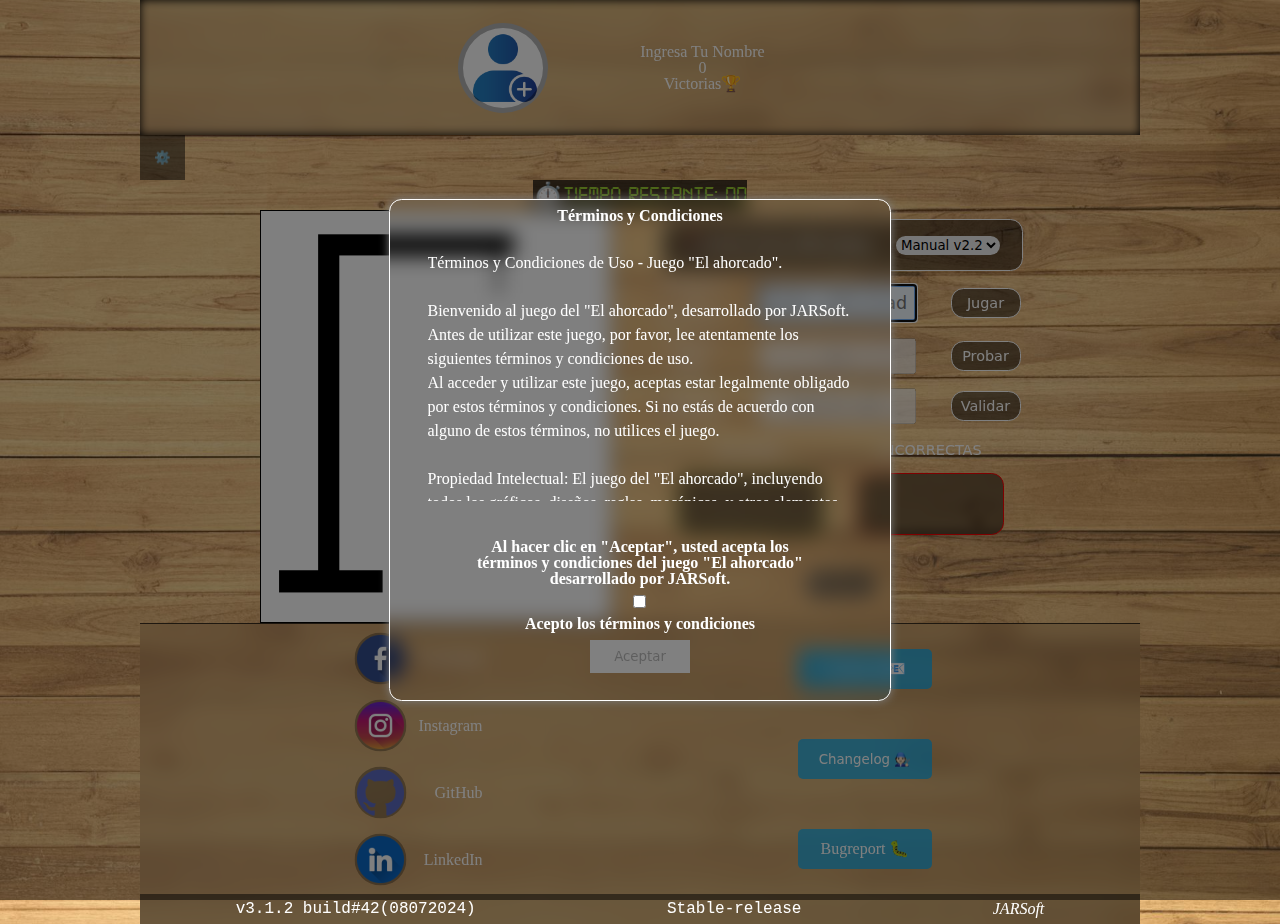
==== commit 055b2c9d: "update08072024" ====
--- a/index.html
+++ b/index.html
@@ -20,8 +20,8 @@
     <script src="./Resources/Game/version.js"></script>
     <script src="./Resources/Game/estadisticas.js"></script>
     <script src="./Resources/Game/selector.js"></script>
-    <script src="/Resources/Game/dataManagement.js"></script>
-
+    <script src="./Resources/Game/dataManagement.js"></script>
+    <!--CSS-UI-->
     <link rel="stylesheet" href="./Resources/UI/reset.css">
     <link rel="stylesheet" href="./Resources/UI/menuToggle.css">
     <link rel="stylesheet" href="./Resources/UI/menuContainer.css">
@@ -55,10 +55,10 @@
     <div id="gameDataSection">
         <div class="gameDataContainer">
             <div class="playerContainer">
-                <div id="avatarPlayer1" class="avatar" onclick="mostrarAvatars()"></div>
+                <span id="avatarPlayer1" class="avatar" onclick="mostrarAvatars()"></span>
                 <div class="playerData">
-                    <tag id="player1"class="player" onclick="editarNombreJugador()">Ingresa tu nombre</tag>
-                    <tag id="playerPoints" class="points">0</tag><h4 class="pointsStyle">Victorias🏆</h4>
+                    <span id="player1"class="player" onclick="editarNombreJugador()">Ingresa tu nombre</span>
+                    <span id="playerPoints" class="points">0</span><h4 class="pointsStyle">Victorias🏆</h4>
                 </div>
             </div>
         </div>
@@ -80,7 +80,7 @@
         <div id="ajustes" class="menuContainer" style="display: none">
             <button class="closeBtn" id="backBtn"  onclick="backToMainMenu()">← Volver</button>
             <div class="btnContainer">
-                <button class="menuBtn" id="estadisticasLocales" onclick="estadisticas()" disabled style="cursor:  not-allowed;">Mi puntaje 💻</button>
+                <button class="menuBtn" id="estadisticasLocales" onclick="mostrarEstadisticas()">Mi puntaje 💻</button>
                 <button class="menuBtn" onclick="editarNombreJugador()">Editar nombre jugador ⌨️</button>
                 <button class="menuBtn" id="mostrarAvatarsButton" onclick="mostrarAvatars()">Cambiar avatar 🙋</button>
                 <button class="menuBtn" id="mostrarMesasButton" onclick="mostrarMesas()">Cambiar mesa 🏓</button>
@@ -112,10 +112,6 @@
                         <span class="metricas-value" id="perVictorias">Aun en revision</span>
                     </div>
                     <div class="indice-metrico">
-                        <h5 class="title-metricas">Dificultad preferida:</h5>
-                        <span class="metricas-value" id="letalidad">Aun en revision</span>
-                    </div>
-                    <div class="indice-metrico">
                         <h5 class="title-metricas">Partidas jugadas:</h5>
                         <span class="metricas-value" id="totalRondas">0</span>
                     </div>
@@ -137,9 +133,9 @@
         <div id="cheats" class="menuContainer" style="display: none;">
             <button class="closeBtn" id="backToSettings"  onclick="backToSettings()">← Volver</button>
             <div id="cheatsContainer" class="submenuContainer">
-                <div class="trickContainer"><label for="temporizador" class="trickDetail">Remover temporizador ⌛</label><input type="checkbox" name="" id="tempo" class="ckbox"></div>
-                <div class="trickContainer"><label for="errores" class="trickDetail">Extender intentos 🎯</label><input type="checkbox" name="" id="incrementarIntentos" class="ckbox"></div>
-                <div class="trickContainer"><label for="revelacion" class="trickDetail">Revelar palabra 💫</label><input type="checkbox" name="" id="revelarpalabra" class="ckbox"></div>
+                <div class="trickContainer"><label for="temporizador" class="trickDetail" >Remover temporizador ⌛</label><input type="checkbox" name="temporizador" id="tempo" class="ckbox"></div>
+                <div class="trickContainer"><label for="errores" class="trickDetail">Extender intentos 🎯</label><input type="checkbox" name="errores" id="incrementarIntentos" class="ckbox"></div>
+                <div class="trickContainer"><label for="revelacion" class="trickDetail">Revelar palabra 💫</label><input type="checkbox" name="revelacion" id="revelarpalabra" class="ckbox"></div>
             </div>
         </div>
         <div id="mesasBox" class="menuContainer" style="display : none">
--- a/Resources/UI/help.css
+++ b/Resources/UI/help.css
@@ -14,14 +14,13 @@
     overflow-x: hidden;
     scroll-behavior: smooth;
     scroll-snap-type: proximity;
-   
 }
 .helpTitle{
     text-align: center;
     display: flex;
     margin: auto;
     justify-content: center;
-    color: rgba(1, 174, 249, 0.5);;
+    color: goldenrod;
     font-size: 1.5rem;
     font-weight: bolder;
 }
@@ -33,7 +32,7 @@
     margin: 0.5rem auto;
 }
 .issueTitle{
-    color: rgba(1, 174, 249, 0.5);;
+    color: goldenrod;
     font-weight: bolder;
     font-size: 1.4rem;
     display: flex;
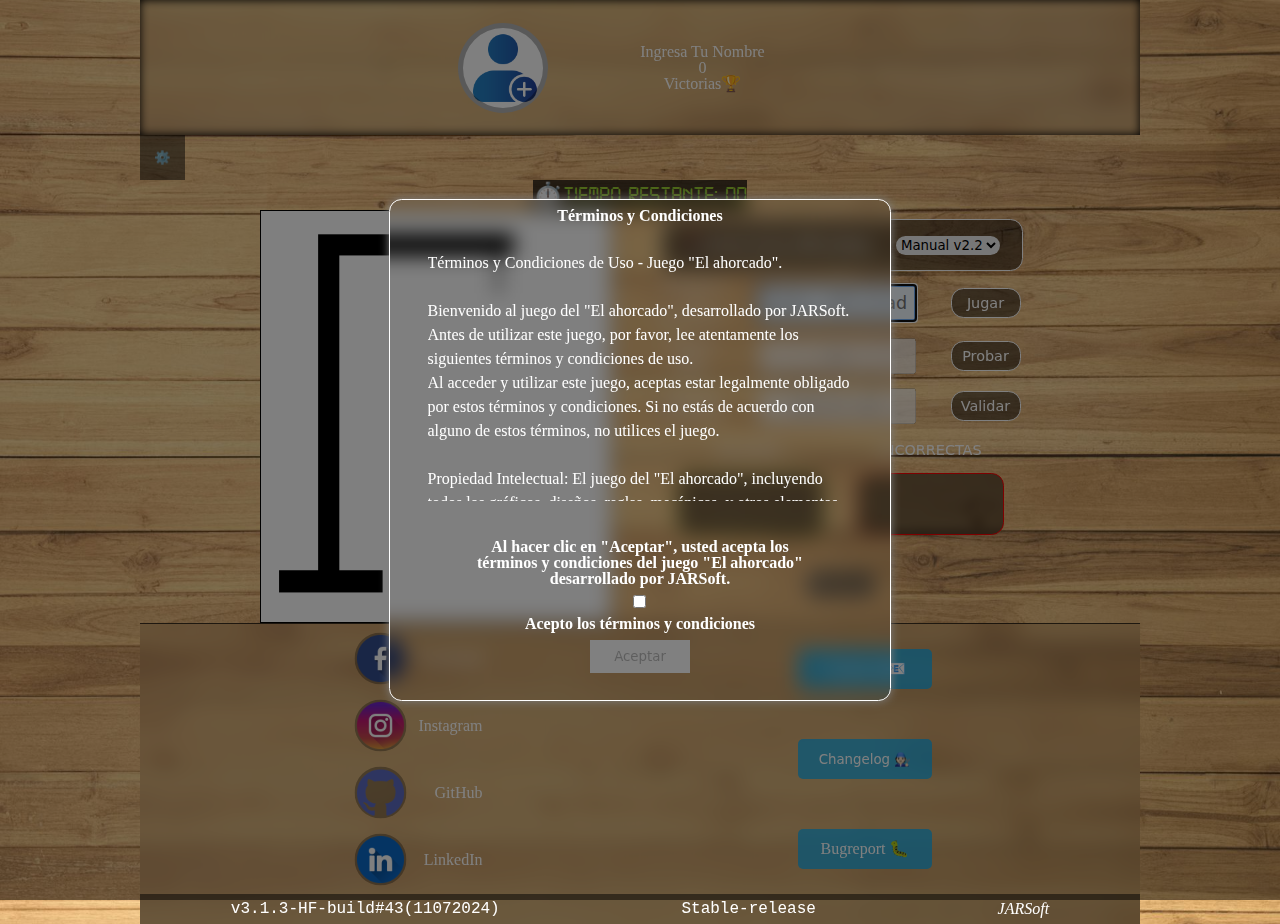
==== commit cee66c1f: "Hotfix-update(11072024)" ====
--- a/index.html
+++ b/index.html
@@ -52,13 +52,13 @@
             </div>
         </div>
     </div>
-    <div id="gameDataSection">
+    <div id="ahorcadoDataSection">
         <div class="gameDataContainer">
             <div class="playerContainer">
-                <span id="avatarPlayer1" class="avatar" onclick="mostrarAvatars()"></span>
+                <span id="avatarahorcadoPlayer1" class="avatar" onclick="mostrarAvatars()"></span>
                 <div class="playerData">
-                    <span id="player1"class="player" onclick="editarNombreJugador()">Ingresa tu nombre</span>
-                    <span id="playerPoints" class="points">0</span><h4 class="pointsStyle">Victorias🏆</h4>
+                    <span id="ahorcadoPlayer1"class="player" onclick="editarNombreJugador()">Ingresa tu nombre</span>
+                    <span id="ahorcadoPlayerPoints" class="points">0</span><h4 class="pointsStyle">Victorias🏆</h4>
                 </div>
             </div>
         </div>
@@ -97,23 +97,23 @@
                 <button class="closeBtn" id="close" onclick="closeAll()">Cerrar ✕</button>
             </div>
             <div id="metricasUsuario">
-                <span id="avatarPlayer1Estadisticas" class="avatar-estadistica"></span>
-                <span id="player1Estadisticas" class="user-estadistica">***</span>
-                <span id="playerPointsEstadisticas" class="user-estadistica">***</span>
+                <span id="avatarahorcadoPlayer1Estadisticas" class="avatar-estadistica"></span>
+                <span id="ahorcadoPlayer1Estadisticas" class="user-estadistica">***</span>
+                <span id="ahorcadoPlayerPointsEstadisticas" class="user-estadistica">***</span>
             </div>
             <div class="metricas">
                 <div id="resultados-estadisticas">
                     <div class="indice-metrico">
                         <h5 class="title-metricas">Calificacion jugador:</h5>
-                        <span class="metricas-value" id="nivelJugador"></span>
+                        <span class="metricas-value" id="ahorcadoNivelJugador"></span>
                     </div>
                     <div class="indice-metrico">
                         <h5 class="title-metricas">Porcentaje de victorias</h5>
-                        <span class="metricas-value" id="perVictorias">Aun en revision</span>
+                        <span class="metricas-value" id="ahorcadoPerVictorias">Aun en revision</span>
                     </div>
                     <div class="indice-metrico">
                         <h5 class="title-metricas">Partidas jugadas:</h5>
-                        <span class="metricas-value" id="totalRondas">0</span>
+                        <span class="metricas-value" id="ahorcadoTotalRondas">0</span>
                     </div>
                 </div>
             </div>
@@ -160,7 +160,7 @@
                 </div>
                 <div class="issue">
                     <h4 class="issueTitle">La partida no incia</h4>
-                    <p class="issueDescript">Por el momento, solo es posible enfrentarse a Rookie. El tomará automaticamente una carta cada vez que sea su turno. Si esto no sucede, refresca el navegador. El alternador de turnos pondra un borde verde parpadeante señalizando cuando es el turno de cada jugador.</p>
+                    <p class="issueDescript">Al presionar "Jugar" se habilita el campo de escritura e inicia el temporizador. Si el temporizador no inica, es posile que lo hayas desactivado desde el menu de trucos. "Reestablecer partida" puede solucionar este problema si vienes de una version del juego muy antigua. </p>
                 </div>
                 <div class="issue">
                     <h4 class="issueTitle">Visualizacion</h4>
@@ -168,7 +168,7 @@
                 </div>
                 <div class="issue">
                     <h4 class="issueTitle">Rendimiento</h4>
-                    <p class="issueDescript">Si bien es realizado un test de rendimiento antes de actualizar cada version, si el juego funciona lento en tu dispositivo puede deberse a la velocidad de conexion o memoria ram disponible. Dependiendo del navegador que utilices, variará la cantidad de ram minima. Tambien podes reportar el error o el inconveniente</p>
+                    <p class="issueDescript">Si bien es realizado un test de rendimiento antes de actualizar cada version, si el juego funciona lento en tu dispositivo puede deberse a la velocidad de conexion o memoria ram disponible. Dependiendo del navegador que utilices, variará la cantidad de ram minima. Otra posibilidad es que el juego no tenga acceso a la memorica cache del navegador o este llena. Tambien podes reportar el error o el inconveniente</p>
                 </div>
                 <div class="issue">
                     <h4 class="issueTitle">Un boton no funciona</h4>
--- a/Resources/UI/gameCenter.css
+++ b/Resources/UI/gameCenter.css
@@ -8,7 +8,7 @@
     justify-content: center;
     align-items: center;
 }
-#gameDataSection{
+#ahorcadoDataSection{
     width: 100%;
     min-width: 300px;
     max-width: 1000px;
--- a/Resources/UI/jugadores.css
+++ b/Resources/UI/jugadores.css
@@ -36,7 +36,7 @@
     border-radius: 50%;
     
 }
-#avatarPlayer1{
+#avatarahorcadoPlayer1{
     background-image: url("../Images/Pics/user.png");
     background-size: 100%;
     background-position: center;
--- a/Resources/UI/modal.css
+++ b/Resources/UI/modal.css
@@ -15,26 +15,36 @@
     width: 50%;
     min-width: 200px;
     max-width: 300px;
-    height: auto;
+    aspect-ratio: 3/1;
     display: none;
     justify-content: center;
     margin: auto;
     align-items: center;
     position: fixed;
-    border: solid 0.2rem black;
+    border: double 0.2rem #fff;
     background-color: rgba(0, 0, 0, 0.700);
+    backdrop-filter: blur(10px);
 }
 .modal-dialog .modal-content{
     display: flex;
+    width: 100%;
+    height: 100%;
     flex-direction: column;
     align-items: center;
-    justify-content: space-around;
+    justify-content: space-evenly;
+    margin: auto;
 }
 .modal-title{
-    color: white;
+    color: red;
     font-weight: bolder;
-    font-size: 0.8rem;
+    font-size: 1.3rem;
     text-align: center;
+    display: flex;
+    margin: auto;
+    justify-content: space-evenly;
+    align-items: center;
+    text-decoration: underline;
+    font-weight: light;
 }
 .close{
     width: 2rem;
@@ -57,12 +67,12 @@
     width: 100%;
     min-width: 200px;
     max-width: 300px;
-    height: auto;
+    aspect-ratio: 3/1;
     display: flex;
     justify-content: center;
     margin: auto;
     align-items: center;
-    color: red;
+    color: #fff;
     font-weight: bolder;
 
 }
@@ -70,4 +80,8 @@
     font-size: 0.9rem;
     color: white;
     font-weight: lighter;
+    display: flex;
+    align-items: center;
+    justify-content: space-evenly;
+    margin: auto;
 }
